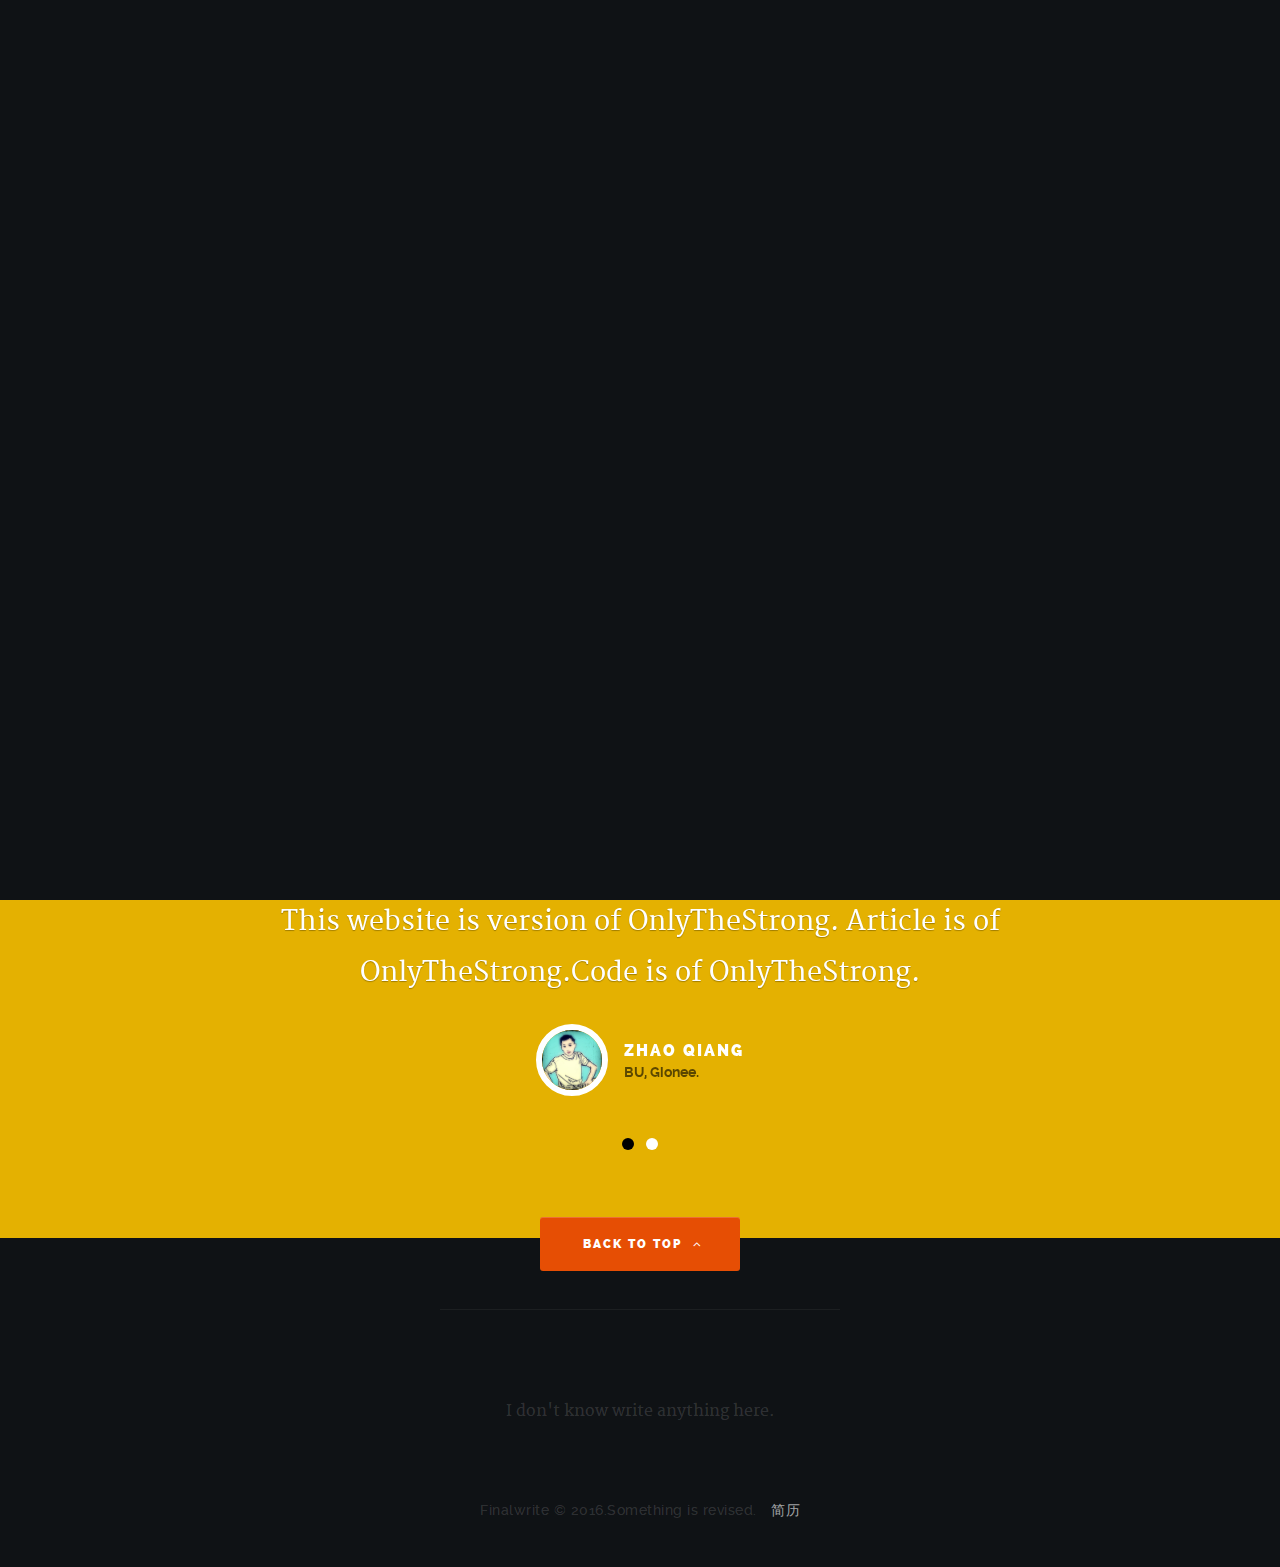
==== free.html @ 2f72136b "website Version 1.0" ====
<!DOCTYPE html>
<!--[if IE 8 ]><html class="no-js oldie ie8" lang="en"> <![endif]-->
<!--[if IE 9 ]><html class="no-js oldie ie9" lang="en"> <![endif]-->
<!--[if (gte IE 9)|!(IE)]><!--><html class="no-js" lang="en"> <!--<![endif]-->
<head>

   <!--- 页面描述 -->
    <meta charset="utf-8">
	<title>OnlyTheStrong</title>
	<meta name="description" content="">  
	<meta name="author" content="">

   <!-- 页面缩放 -->
	<meta name="viewport" content="width=device-width, initial-scale=1, maximum-scale=1">

 	<!-- CSS
   ================================================== -->
   <link rel="stylesheet" href="css/base.css">			<!-- 用来设置整体布局-->
   <link rel="stylesheet" href="css/vendor.min.css">    <!-- 用来设置首页三张滚动图片-->
   <link rel="stylesheet" href="css/main.css">     		<!-- 用来设置布局和图片-->

   <!-- script
   ================================================== -->
	<script src="js/modernizr.js"></script>

   <!--  貌似没什么用
	<link rel="shortcut icon" href="favicon.png" >
	-->

</head>

<body>

	<!-- header
   ================================================== -->
   <header id="main-header">

   
		<div class="logo">
	         <a >Home</a>  
	      </div>
		  
	      <nav id="nav-wrap">         
	         
	         <a class="mobile-btn" href="#nav-wrap" title="Show navigation">
	         	<span class="menu-icon">Menu</span>
	         </a>
         	<a class="mobile-btn" href="#" title="Hide navigation">
         		<span class="menu-icon">Menu</span>
         	</a>            
			
	         <ul id="nav" class="nav">
	            <li><a  href="index.html">Home</a></li>
	         </ul> <!-- end #nav -->	 			 
			 
			 

	      </nav> <!-- end #nav-wrap -->
	
	
	   </div>

   </header> <!-- end header -->


   <!-- homepage home
   ================================================== -->
   <section id="home">	
   	  
		<div class="row hero-content"> <!-- 控制三张图片-->

			<div class="twelve columns hero-container">

			   <!-- home-slider start-->
			   <div id="hero-slider" class="flexslider">

				   <ul class="slides">

					   <!-- slide -->
					   <li>
						   <div class="flex-caption" >
								<h1 class="" >随笔
								</h1>	
									
								<h3 class="">Make sure you could see it</h3>				   
							</div>						
					   </li>					  
				   </ul>

			   </div> <!-- end home-slider -->				   

	      </div> <!-- end twelve columns-->		
   </section> <!-- end homepage home -->


   <!-- portfolio
   ================================================== -->
   <section id="article">

      <div class="row section-head">

      	<div class="twelve columns">

      		<h1>My Article<span></span></h1>

	         <hr />               

	         <p>This one is on the road ...
	         </p>

	      </div>     	    
   </section> <!-- end portfolio -->


  
   

   <!-- Testimonials Section
   ================================================== --><!-- 关于作者 暂时有两个-->
   <section id="testimonials">

      <div class="row content flex-container">
    
         <div id="testimonial-slider" class="flexslider">

            <ul class="slides">
               <li>
                  <p>This website is version  of OnlyTheStrong. Article is of OnlyTheStrong.Code is of OnlyTheStrong.
                  </p>

                  <div class="testimonial-author">
                    	<img src="images/avatars/avatar-1.jpg" alt="Author image">
                    	<div class="author-info">
                    		zhao qiang
                    		<span class="position">BU, Gionee.</span>
                    	</div>
                  </div>
             	</li> <!-- end slide -->

               <li>                       
                  <p>She is a viewer.But OnlyTheStrong Write her.Because of something others don't know.
                  </p>
                  <div class="testimonial-author">
                    	<img src="images/avatars/avatar-2.bmp" alt="Author image">
                    	<div class="author-info">
                    		Jia Yu
                    		<span>Teacher, YKEZ.</span>
                    	</div>
                  </div>                        
               </li> <!-- end slide -->

            </ul> <!-- end slides -->

         </div> <!-- end flexslider -->         
        
      </div> <!-- end row -->

   </section> <!-- end testimonials section -->  


  

   <!-- Footer
   ================================================== -->
   <footer>

      <div class="row">  

      	<div class="twelve columns content group">     		
				
            <hr />

            <div class="info">

            	<div class="footer-logo"></div>

	            <p>I don't know write anything here. 
	            </p>	        

	         </div>

      	</div>           

         <ul class="copyright">
         	<li>Finalwrite &copy; 2016.Something is revised.</li> 
         	<li><a target="_blank" href="http://www.zhaoqiang.online/resume.message/">简历</a></li><!-- 汉字编码&#x7F51;&#x9875;&#x6A21;&#x677F;-->
         </ul>

         <div id="go-top">
            <a class="smoothscroll" title="Back to Top" href="#home">Back to Top<i class="fa fa-angle-up"></i></a>
         </div>

      </div> <!-- end row -->

   </footer> <!-- end footer -->

   <div id="preloader"> 
    	<div id="loader"></div>
   </div> 

   <!-- Java Script
   ================================================== --> 
   <script src="js/jquery-1.11.3.min.js"></script>
   <script src="js/jquery-migrate-1.2.1.min.js"></script>
   <script src="js/jquery.flexslider-min.js"></script>
   <script src="js/jquery.waypoints.min.js"></script>
   <script src="js/jquery.validate.min.js"></script>
   <script src="js/jquery.fittext.js"></script>
   <script src="js/jquery.placeholder.min.js"></script>
   <script src="js/jquery.magnific-popup.min.js"></script>  
   <script src="js/main.js"></script>

</body>

</html>
---- css/base.css ----
/* =================================================================== */
/*
/*  KREO v1.0 Base Stylesheet
/*  url: styleshout.com
/*  10-12-2015
/*
/* =================================================================== */

/* 
/* Reset - normalize.css v3.0.1 | MIT License | git.io/normalize 
/* =================================================================== */

html {
	font-family: sans-serif;
	-ms-text-size-adjust: 100%;
	-webkit-text-size-adjust: 100%;
}

body {
	margin: 0;
}

article,
aside,
details,
figcaption,
figure,
footer,
header,
hgroup,
main,
nav,
section,
summary {
	display: block;
}

audio,
canvas,
progress,
video {
	display: inline-block;
	vertical-align: baseline;
}

audio:not([controls]) {
	display: none;
	height: 0;
}

[hidden],
template {
	display: none;
}

a {
	background: transparent;
}

a:active,
a:hover {
	outline: 0;
}

abbr[title] {
	border-bottom: 1px dotted;
}

b,
strong {
	font-weight: bold;
}

dfn {
	font-style: italic;
}

h1 {
	font-size: 2em;
	margin: 0.67em 0;
}

mark {
	background: #ff0;
	color: #000;
}

small {
	font-size: 80%;
}

sub,
sup {
	font-size: 75%;
	line-height: 0;
	position: relative;
	vertical-align: baseline;
}

sup {
	top: -0.5em;
}

sub {
	bottom: -0.25em;
}

img {
	border: 0;
}

svg:not(:root) {
	overflow: hidden;
}

figure {
	margin: 1em 40px;
}

hr {
	-moz-box-sizing: content-box;
	box-sizing: content-box;
	height: 0;
}

pre {
	overflow: auto;
}

code,
kbd,
pre,
samp {
	font-family: monospace, monospace;
	font-size: 1em;
}

button,
input,
optgroup,
select,
textarea {
	color: inherit;
	font: inherit;
	margin: 0;
}

button {
	overflow: visible;
}

button{


outline:none;


}
button,
select {
	text-transform: none;
}

button,
html input[type="button"],
input[type="reset"],
input[type="submit"] {
	-webkit-appearance: button;
	cursor: pointer;
}

button[disabled],
html input[disabled] {
	cursor: default;
}

button::-moz-focus-inner,
input::-moz-focus-inner {
	border: 0;
	padding: 0;
}

input {
	line-height: normal;
}

input[type="checkbox"],
input[type="radio"] {
	box-sizing: border-box;
	padding: 0;
}

input[type="number"]::-webkit-inner-spin-button,
input[type="number"]::-webkit-outer-spin-button {
	height: auto;
}

input[type="search"] {
	-webkit-appearance: textfield;
	-moz-box-sizing: content-box;
	-webkit-box-sizing: content-box;
	box-sizing: content-box;
}

input[type="search"]::-webkit-search-cancel-button,
input[type="search"]::-webkit-search-decoration {
	-webkit-appearance: none;
}

fieldset {
	border: 1px solid #c0c0c0;
	margin: 0 2px;
	padding: 0.35em 0.625em 0.75em;
}

legend {
	border: 0;
	padding: 0;
}

textarea {
	overflow: auto;
}

optgroup {
	font-weight: bold;
}

table {
	border-collapse: collapse;
	border-spacing: 0;
}

td,
th {
	padding: 0;
}

/*
/* Basic Setup Styles - Top Elements 
/* =================================================================== */

/* NOTE
html is set to 62.5% so that if you use REMS, all the measurements 
are based on 10px sizing. So basically 1.5rem = 15px  */
html {
	-webkit-font-smoothing: antialiased;
	-moz-osx-font-smoothing: grayscale;
	font-size: 62.5%;
	-webkit-box-sizing: border-box;
	-moz-box-sizing: border-box;
	box-sizing: border-box;
}

html,
body {
	height: 100%;
}

*,
*:before,
*:after {
	box-sizing: inherit;
}

body {
	font-weight: normal;
	line-height: 1;
	text-rendering: optimizeLegibility;
}


/*
/* Typography 
====================================================================== */

div,
dl,
dt,
dd,
ul,
ol,
li,
h1,
h2,
h3,
h4,
h5,
h6,
pre,
form,
p,
blockquote,
th,
td {
	margin: 0;
	padding: 0;
}

h1,
h2,
h3,
h4,
h5,
h6 {
	text-rendering: optimizeLegibility;
	line-height: 1.2;
}

hr {
	border: solid #ddd;
	border-width: 1px 0 0;
	clear: both;
	margin: 11px 0 24px;
	height: 0;
}

em,
i {
	font-style: italic;
	line-height: inherit;
}

strong,
b {
	font-weight: bold;
	line-height: inherit;
}

small {
	font-size: 60%;
	line-height: inherit;
}

ul {
	list-style: none;
}

ol {
	list-style: decimal;
}

ol,
ul.square,
ul.circle,
ul.disc {
	margin-left: 17px;
}

ul.square {
	list-style: square;
}

ul.circle {
	list-style: circle;
}

ul.disc {
	list-style: disc;
}

ul li {
	padding-left: 4px;
}

ul ul,
ul ol,
ol ol,
ol ul {
	margin: 3px 0 3px 17px;
}

/* links
---------------------------------------------------------------------- */
a {
	text-decoration: none;
	line-height: inherit;
}

a img {
	border: none;
}

a:focus {
	outline: none;
}

p a,
p a:visited {
	line-height: inherit;
}

/* 
/* Media 
/* =================================================================== */

img,
video,
embed,
object {
	max-width: 100%;
	height: auto;
}

object,
embed {
	height: 100%;
}

img {
	-ms-interpolation-mode: bicubic;
}

/* 
/* Grid
===================================================================== */

.row {
	width: 94%;
	max-width: 1140px;
	margin: 0 auto;
}

.row .row {
	width: auto;
	max-width: none;
	margin-left: -20px;
	margin-right: -20px;
}

.row:before,
.row:after {
	content: "";
	display: table;
}

.row:after {
	clear: both;
}

.column,
.columns,
.bgrid {
	position: relative;
	min-height: 1px;
	float: left;
}

.column,
.columns {
	padding: 0 20px;
}

.column.centered,
.columns.centered {
	float: none;
	margin: 0 auto;
}

.row.collapsed > .column,
.row.collapsed > .columns,
.column.collapsed,
.columns.collapsed {
	padding: 0;
}

[class*="column"] + [class*="column"]:last-child {
	float: right;
}

[class*="column"] + [class*="column"].end {
	float: right;
}

.one,
.row .one {
	width: 8.33333%;
}

.two,
.row .two {
	width: 16.66667%;
}

.three,
.row .three {
	width: 25%;
}

.four,
.row .four {
	width: 33.33333%;
}

.five,
.row .five {
	width: 41.66667%;
}

.six,
.row .six {
	width: 50%;
}

.seven,
.row .seven {
	width: 58.33333%;
}

.eight,
.row .eight {
	width: 66.66667%;
}

.nine,
.row .nine {
	width: 75%;
}

.ten .row .ten {
	width: 83.33333%;
}

.eleven,
.row .eleven {
	width: 91.66667%;
}

.twelve,
.row .twelve {
	width: 100%;
}

/* small screens
--------------------------------------------------------------- */
@media screen and (max-width:1024px) {
	.row .row {
		margin-left: -18px;
		margin-right: -18px;
	}

	.column,
	.columns {
		padding: 0 18px;
	}

}

/* tablets
--------------------------------------------------------------- */
@media screen and (max-width:768px) {
	.row {
		width: auto;
		padding-left: 30px;
		padding-right: 30px;
	}

	.row .row {
		padding-left: 0;
		padding-right: 0;
		margin-left: -15px;
		margin-right: -15px;
	}

	.column,
	.columns {
		padding: 0 15px;
	}

	.tab-fourth,
	.row .tab-fourth {
		width: 25%;
	}

	.tab-third,
	.row .tab-third {
		width: 33.33333%;
	}

	.tab-half,
	.row .tab-half {
		width: 50%;
	}

	.tab-2thirds,
	.row .tab-2thirds {
		width: 66.66667%;
	}

	.tab-3fourths,
	.row .tab-3fourths {
		width: 75%;
	}

	.tab-whole,
	.row .tab-whole {
		width: 100%;
	}

}

/* large mobile devices
--------------------------------------------------------------- */
@media screen and (max-width:600px) {
	.row {
		padding-left: 25px;
		padding-right: 25px;
	}

	.row .row {
		margin-left: -10px;
		margin-right: -10px;
	}

	.column,
	.columns {
		padding: 0 10px;
	}

	.mob-fourth,
	.row .mob-fourth {
		width: 25%;
	}

	.mob-half,
	.row .mob-half {
		width: 50%;
	}

	.mob-3fourths,
	.row .mob-3fourths {
		width: 75%;
	}

	.mob-whole,
	.row .mob-whole {
		width: 100%;
	}

}

/* small mobile devices
--------------------------------------------------------------- */
@media screen and (max-width:400px) {
	.row {
		padding-left: 30px;
		padding-right: 30px;
	}

	.row .row {
		padding-left: 0;
		padding-right: 0;
		margin-left: 0;
		margin-right: 0;
	}

	.column,
	.columns {
		width: auto !important;
		float: none !important;
		margin-left: 0;
		margin-right: 0;
		clear: both;
		padding: 0;
	}

	[class*="column"] + [class*="column"]:last-child {
		float: none;
	}

}

/* 
/* block grids
===================================================================== */
.bgrid-sixth .bgrid {
	width: 16.66667%;
}

.bgrid-fourth .bgrid {
	width: 25%;
}

.bgrid-third .bgrid {
	width: 33.33333%;
}

.bgrid-half .bgrid {
	width: 50%;
}

.bgrid {
	padding: 0;
}

/* Clearing for block grid columns. Allows columns with 
different heights to align properly.
--------------------------------------------------------------------- */
.bgrid-sixth .bgrid:nth-child(6n+1),
.bgrid-fourth .bgrid:nth-child(4n+1),
.bgrid-third .bgrid:nth-child(3n+1),
.bgrid-half .bgrid:nth-child(2n+1) {
	clear: both;
}

/* small screens
--------------------------------------------------------------- */
@media screen and (max-width:1024px) {

	/* block grids for small screens */
	.s-bgrid-sixth .bgrid {
		width: 16.66667%;
	}

	.s-bgrid-fourth .bgrid {
		width: 25%;
	}

	.s-bgrid-third .bgrid {
		width: 33.33333%;
	}

	.s-bgrid-half .bgrid {
		width: 50%;
	}

	.s-bgrid-whole .bgrid {
		width: 100%;
		clear: both;
	}

	[class*="bgrid-"] .bgrid:nth-child(n) {
		clear: none;
	}

	.s-bgrid-sixth .bgrid:nth-child(6n+1),
	.s-bgrid-fourth .bgrid:nth-child(4n+1),
	.s-bgrid-third .bgrid:nth-child(3n+1),
	.s-bgrid-half .bgrid:nth-child(2n+1) {
		clear: both;
	}

}

/* tablets
--------------------------------------------------------------- */
@media screen and (max-width:768px) {
	.tab-bgrid-sixth .bgrid {
		width: 16.66667%;
	}

	.tab-bgrid-fourth .bgrid {
		width: 25%;
	}

	.tab-bgrid-third .bgrid {
		width: 33.33333%;
	}

	.tab-bgrid-half .bgrid {
		width: 50%;
	}

	.tab-bgrid-whole .bgrid {
		width: 100%;
		clear: both;
	}

	[class*="tab-bgrid-"] .bgrid:nth-child(n) {
		clear: none;
	}

	.tab-bgrid-sixth .bgrid:nth-child(6n+1),
	.tab-bgrid-fourth .bgrid:nth-child(4n+1),
	.tab-bgrid-third .bgrid:nth-child(3n+1),
	.tab-bgrid-half .bgrid:nth-child(2n+1) {
		clear: both;
	}

}

/* mobile devices
--------------------------------------------------------------- */
@media screen and (max-width:600px) {
	.mob-bgrid-sixth .bgrid {
		width: 16.66667%;
	}

	.mob-bgrid-fourth .bgrid {
		width: 25%;
	}

	.mob-bgrid-third .bgrid {
		width: 33.33333%;
	}

	.mob-bgrid-half .bgrid {
		width: 50%;
	}

	.mob-bgrid-whole .bgrid {
		width: 100%;
		clear: both;
	}

	[class*="mob-bgrid-"] .bgrid:nth-child(n) {
		clear: none;
	}

	.mob-bgrid-sixth .bgrid:nth-child(6n+1),
	.mob-bgrid-fourth .bgrid:nth-child(4n+1),
	.mob-bgrid-third .bgrid:nth-child(3n+1),
	.mob-bgrid-half .bgrid:nth-child(2n+1) {
		clear: both;
	}

}

/* stack on small mobile devices
--------------------------------------------------------------- */
@media screen and (max-width:400px) {
	.stack .bgrid {
		width: auto !important;
		float: none !important;
		margin-left: 0;
		margin-right: 0;
		clear: both;
	}

}

/* 
/* MISC
===================================================================== */

/* Clearing - (http://nicolasgallagher.com/micro-clearfix-hack/
--------------------------------------------------------------------- */
.group:before,
.group:after {
	content: "";
	display: table;
}

.group:after {
	clear: both;
}

/* Misc Helper Styles 
--------------------------------------------------------------------- */
.hide {
	display: none;
}

.invisible {
	visibility: hidden;
}

.antialiased {
	-webkit-font-smoothing: antialiased;
	-moz-osx-font-smoothing: grayscale;
}

.remove-bottom {
	margin-bottom: 0;
}

.half-bottom {
	margin-bottom: 15px !important;
}

.add-bottom {
	margin-bottom: 30px !important;
}

.no-border {
	border: none;
}

.text-center {
	text-align: center;
}

.text-left {
	text-align: left;
}

.text-right {
	text-align: right;
}

.pull-left {
	float: left;
}

.pull-right {
	float: right;
}

.align-center {
	margin-left: auto;
	margin-right: auto;
	text-align: center;
}
---- css/main.css ----
/* =================================================================== */
/*
/*  KREO v1.0 Main Stylesheet
/*  url: styleshout.com
/*  10-12-2015
/*
/*	 TOC:
/*  01. =webfonts and iconfonts
/*  02. =document setup
/*  03. =preloader
/*  04. =forms
/*  05. =theme common styles
/*  06. =header styles
/*  07. =hero section
/*  08. =portfolio styles
/*  09. =services
/*  10. =about
/*  11. =testimonials
/*  12. =contact
/*  13. =footer
/*
/* =================================================================== */

/** 
/* 01. =webfonts and iconfonts
/* =================================================================== */

@import url("fonts.css");
@import url("font-awesome/css/font-awesome.min.css");


/** 
/* 02. =document setup
/* =================================================================== */

/* Body 
---------------------------------------------------------------------- */
html,
body {
	height: 100%;
}

body {
	background: #0F1215;
	font: 16px/30px "merriweather-regular", serif;
	font-weight: normal;
	color: #575859;
}

/* links 
---------------------------------------------------------------------- */
a,
a:visited {
	outline: none;
	color: white;
	-moz-transition: all 0.3s ease-in-out;
	-o-transition: all 0.3s ease-in-out;
	-webkit-transition: all 0.3s ease-in-out;
	-ms-transition: all 0.3s ease-in-out;
	transition: all 0.3s ease-in-out;
}

a:hover,
a:focus {
	color: #fdc501;
}

/* Typography
--------------------------------------------------------------------- */
h1,
h2,
h3,
h4,
h5,
h6 {
	font-family: "raleway-heavy", sans-serif;
	color: #FFFFFF;
	font-style: normal;
	text-rendering: optimizeLegibility;
	margin: 18px 0 15px;
}

h1 a,
h2 a,
h3 a,
h4 a,
h5 a,
h6 a {
	font-weight: inherit;
}

h1 {
	font-size: 30px;
	line-height: 36px;
	margin-top: 0;
	letter-spacing: -1px;
}

h2 {
	font-size: 24px;
	line-height: 30px;
}

h3 {
	font-size: 20px;
	line-height: 30px;
}

h4 {
	font-size: 17px;
	line-height: 30px;
}

h5 {
	font-size: 14px;
	line-height: 30px;
	margin-top: 15px;
	text-transform: uppercase;
	letter-spacing: 1px;
}

h6 {
	font-size: 13px;
	line-height: 30px;
	margin-top: 15px;
	text-transform: uppercase;
	letter-spacing: 1px;
}

p {
	margin: 15px 0 15px 0;
}

p img {
	margin: 0;
}

p.lead {
	font: 20px/36px "merriweather-light", serif;
	color: #707273;
}

em {
	font: 16px/30px "merriweather-italic", serif;
	font-style: normal;
}

strong,
b {
	font: 16px/30px "merriweather-bold", serif;
	font-weight: normal;
}

small {
	font-size: 11px;
	line-height: inherit;
}

blockquote {
	margin: 18px 0px;
	padding-left: 40px;
	position: relative;
}

blockquote:before {
	content: "\201C";
	opacity: 0.45;
	font-size: 80px;
	line-height: 0px;
	margin: 0;
	font-family: arial, sans-serif;
	position: absolute;
	top: 30px;
	left: 0;
}

blockquote p {
	font-family: georgia, serif;
	font-style: italic;
	padding: 0;
	font-size: 18px;
	line-height: 30px;
}

blockquote cite {
	display: block;
	font-size: 12px;
	font-style: normal;
	line-height: 18px;
}

blockquote cite:before {
	content: "\2014 \0020";
}

blockquote cite a,
blockquote cite a:visited {
	color: #707273;
	border: none;
}

abbr {
	font-family: "merriweather-bold", serif;
	font-variant: small-caps;
	text-transform: lowercase;
	letter-spacing: .5px;
	color: #707273;
}

pre,
code {
	font-family: Consolas, "Andale Mono", Courier, "Courier New", monospace;
}

pre {
	white-space: pre;
	white-space: pre-wrap;
	word-wrap: break-word;
}

code {
	padding: 3px;
	background: #ECF0F1;
	color: #707273;
	border-radius: 3px;
}

del {
	text-decoration: line-through;
}

abbr[title],
dfn[title] {
	border-bottom: 1px dotted;
	cursor: help;
}

mark {
	background: #FFF49B;
	color: #000;
}

hr {
	border: solid #707273;
	border-width: 1px 0 0;
	clear: both;
	margin: 23px 0 12px;
	height: 0;
}

/* Lists  
--------------------------------------------------------------------- */
ul,
ol {
	margin-top: 15px;
	margin-bottom: 15px;
}

ul {
	list-style: disc;
	margin-left: 17px;
}

dl {
	margin: 0 0 15px 0;
}

dt {
	margin: 0;
	color: #fdc501;
}

dd {
	margin: 0 0 0 20px;
}

/* Floated image  
--------------------------------------------------------------------- */
img.pull-right {
	margin: 12px 0px 0px 18px;
}

img.pull-left {
	margin: 12px 18px 0px 0px;
}

/* Style Placeholder Text  
--------------------------------------------------------------------- */
::-webkit-input-placeholder {
	color: #12151B;
}

:-moz-placeholder {

	/* Firefox 18- */
	color: #12151B;
}

::-moz-placeholder {

	/* Firefox 19+ */
	color: #12151B;
}

:-ms-input-placeholder {
	color: #12151B;
}

.placeholder {
	color: #12151B !important;
}

/* block grids default paddings 
--------------------------------------------------------------------- */
.bgrid {
	padding: 0 20px;
}

@media only screen and (max-width:1024px) {
	.bgrid {
		padding: 0 18px;
	}

}

@media only screen and (max-width:768px) {
	.bgrid {
		padding: 0 15px;
	}

}

@media only screen and (max-width:600px) {
	.bgrid {
		padding: 0 10px;
	}

}

@media only screen and (max-width:400px) {
	.bgrid {
		padding: 0;
	}

}


/* 
/* 03. =Preloader
/* =================================================================== */

#preloader {
	position: fixed;
	top: 0;
	left: 0;
	right: 0;
	bottom: 0;
	background: #0F1215;
	z-index: 9999999;
	height: 100%;
	width: 100%;
}

.no-js #preloader,
.oldie #preloader {
	display: none;
}

#loader {
	position: absolute;
	top: 50%;
	left: 50%;
	width: 50px;
	height: 50px;
	margin-left: -25px;
	margin-top: -25px;
	background-color: #fdc501;
	-webkit-animation: sk-rotateplane 1.2s infinite ease-in-out;
	animation: sk-rotateplane 1.2s infinite ease-in-out;
}

@-webkit-keyframes sk-rotateplane {
	0% {
		-webkit-transform: perspective(120px);
	}

	50% {
		-webkit-transform: perspective(120px) rotateY(180deg);
	}

	100% {
		-webkit-transform: perspective(120px) rotateY(180deg) rotateX(180deg);
	}

}

@keyframes sk-rotateplane {
	0% {
		-webkit-transform: perspective(120px) rotateX(0deg) rotateY(0deg);
		transform: perspective(120px) rotateX(0deg) rotateY(0deg);
	}

	50% {
		-webkit-transform: perspective(120px) rotateX(-180.1deg) rotateY(0deg);
		transform: perspective(120px) rotateX(-180.1deg) rotateY(0deg);
	}

	100% {
		-webkit-transform: perspective(120px) rotateX(-180deg) rotateY(-179.9deg);
		transform: perspective(120px) rotateX(-180deg) rotateY(-179.9deg);
	}

}


/* 
/* 04. =forms
/* =================================================================== */

form {
	margin-bottom: 30px;
}

fieldset {
	margin: 0 0 30px 0;
	padding: 0;
	border: none;
}

input,
button {
	-webkit-font-smoothing: antialiased;
}

input[type="text"],
input[type="password"],
input[type="email"],
textarea,
select {
	display: block;
	padding: 18px 20px;
	margin: 0 0 12px 0;
	border: 0;
	outline: none;
	vertical-align: middle;
	color: #a3a4a6;
	font-family: "raleway-bold", sans-serif;
	font-size: 15px;
	line-height: 24px;
	border-radius: 3px;
	max-width: 100%;
	background: rgba(255, 255, 255, 0.1);
	-moz-transition: all 0.3s ease-in-out;
	-o-transition: all 0.3s ease-in-out;
	-webkit-transition: all 0.3s ease-in-out;
	-ms-transition: all 0.3s ease-in-out;
	transition: all 0.3s ease-in-out;
}

textarea {
	min-height: 252px;
}

input[type="text"]:focus,
input[type="password"]:focus,
input[type="email"]:focus,
select:focus,
textarea:focus {
	color: #000000;
	background: #FFFFFF;
}

.button,
.button:visited,
button,
input[type="submit"],
input[type="reset"],
input[type="button"] {
	display: inline-block;
	font: 16px/30px "raleway-heavy", sans-serif;
	
/* 
/* padding: 9px 16px;
   margin: 0 3px 6px 0;     这两个影响按钮样式
*/
	background: #fdc501;
	color: #000000;
	text-decoration: none;
	cursor: pointer;
	height: auto;
	text-align: center;
	border: none;
	-webkit-appearance: none;
	-webkit-font-smoothing: inherit;
	border-radius: 3px;
	-moz-transition: all 0.3s ease-in-out;
	-o-transition: all 0.3s ease-in-out;
	-webkit-transition: all 0.3s ease-in-out;
	-ms-transition: all 0.3s ease-in-out;
	transition: all 0.3s ease-in-out;
}

.button:hover,
button:hover,
input[type="submit"]:hover,
input[type="reset"]:hover,
input[type="button"]:hover {
	color: #FFFFFF;
	background: #e64e04;
}

label,
legend {
	font: 15px/30px "raleway-bold", sans-serif;
	margin: 12px 0;
	color: #252525;
	display: block;
}

label span,
legend span {
	color: #575859;
	font: 16px/30px "raleway-bold", sans-serif;
}

input[type="checkbox"],
input[type="radio"] {
	font-size: 15px;
	color: #575859;
}

input[type="checkbox"] {
	display: inline;
}


/** 
/* 05. =theme common styles
/* =================================================================== */

/* hr */
hr {
	border: solid #283436;
	border-width: 3px 0 0;
	width: 100px;
	margin: 11px 0 30px;
	height: 0;
	clear: both;
	text-align: left;
	-moz-transition: all 0.5s ease-in-out;
	-o-transition: all 0.5s ease-in-out;
	-webkit-transition: all 0.5s ease-in-out;
	-ms-transition: all 0.5s ease-in-out;
	transition: all 0.5s ease-in-out;
}

/* for css animations */
.show {
	filter: alpha(opacity=100);
	-ms-filter: "progid:DXImageTransform.Microsoft.Alpha(Opacity=100)";
	opacity: 1;
	zoom: 1;
}

/* sections */
.section-head h1 {
	font: 15px/30px "raleway-heavy", sans-serif;
	text-transform: uppercase;
	letter-spacing: 2.5px;
	color: #FFFFFF;
	margin-bottom: 30px;
	margin-top: 18px;
}

.section-head h1 span {
	color: #fdc501;
	position: relative;
	left: 3px;
}

.section-head p {
	font: 20px/36px "merriweather-light", serif;
	width: 95%;
}

.section-head:hover h1 + hr {
	border-color: #fdc501;
	width: 120px;
	text-align: left;
}

@media only screen and (max-width:768px) {
	.section-head {
		text-align: center;
	}

	.section-head p {
		font: 18px/36px "merriweather-light", serif;
		width: auto;
	}

	.section-head h1 + hr {
		margin-left: auto;
		margin-right: auto;
	}

}

@media only screen and (max-width:600px) {
	.section-head p {
		font: 17px/33px "merriweather-light", serif;
		width: auto;
	}

}

@media only screen and (max-width:400px) {
	.section-head [class*="column"] {
		padding: 0;
	}

}


/** 
/* 06. =header styles
/* =================================================================== */

header {
	height: 66px;
	width: 100%;
	position: fixed;
	left: 0;
	top: 0;
	z-index: 600;
	-moz-transition: all 0.5s ease-in-out;
	-o-transition: all 0.5s ease-in-out;
	-webkit-transition: all 0.5s ease-in-out;
	-ms-transition: all 0.5s ease-in-out;
	transition: all 0.5s ease-in-out;  

	
}
header.opaque {
	background: black;
	border-bottom: 1px solid rgba(255, 255, 255, 0.1);
}

/* header logo */
header .logo {
	/*    background: #fdc501;   注释掉这段代码可以去掉黄色logo，太丑了 */
	float: left;
	width: auto;
	margin-left: 15px;
	margin-right: 30px;
	z-index: 600;    
	
	/* add position relative since z-index only applies to  
	elements that have been given an explicit position */
	position: relative;
}

header .logo a {
	display: block;
	margin: 0;
	padding: 0;
	border: none;
	font: 0/0 a;
	text-shadow: none;
	color: transparent;
	width: 114px;
	height: 66px;
	background: url("../images/logoK@2x.png") no-repeat center;
	background-size: 61px 14px;
}

/* header social */
header .header-social {
	font-size: 20px;
	font-weight: normal;
	line-height: 66px;
	margin-top: 0;
	margin-left: 30px;
	padding-left: 36px;
	border-left: 1px solid rgba(150, 150, 150, 0.2);
	float: left;
	position: relative;
	top: -1px;
}

header .header-social li {
	display: inline-block;
	margin-right: 15px;
}

header .header-social li a {
	color: #FFFFFF;
}

header .header-social li a:hover {
	color: #fdc501;
}

/* media queries:  
/* header/header components */
@media only screen and (max-width:880px) {
	header .header-social {
		display: none;
	}

}

@media only screen and (max-width:768px) {
	header {
		background: black;
		border-bottom: 1px solid rgba(255, 255, 255, 0.1);
	}

	header .row {
		width: 100%;
	}

	header .logo {
		margin-left: -30px;
	}

}

/* primary navigation
--------------------------------------------------------------------- */
#nav-wrap,
#nav-wrap ul,
#nav-wrap li,
#nav-wrap a {
	margin: 0;
	padding: 0;
}

/* nav-wrap */
#nav-wrap {
	font: 13px "raleway-heavy", sans-serif;
	text-transform: uppercase;
	letter-spacing: 1.5px;
	float: left;  
}

/* hide toggle button */
#nav-wrap > a {
	display: none;
}

ul#nav {
	min-height: 66px;
	display: inline-block;
	width: auto;  

	/* left align the menu */
	text-align: left;
}

ul#nav li {
	position: relative;
	list-style: none;
	display: inline-block;
	height: 66px;    
}

/* Links */
ul#nav li a {

	/* 14px padding top + 14px padding bottom + 38px line-height = 66px */
	display: block;
	padding: 14px 12px;
	line-height: 38px;
	text-decoration: none;
	text-align: left;
	color: #FFFFFF;
	position: relative;
	-moz-transition: color 0.2s ease-in-out;
	-o-transition: color 0.2s ease-in-out;
	-webkit-transition: color 0.2s ease-in-out;
	-ms-transition: color 0.2s ease-in-out;
	transition: color 0.2s ease-in-out;
}

ul#nav li a:hover {
	color: #fdc501;
}

ul#nav li a:active {
	background-color: transparent !important;
}

ul#nav li.current a {
	color: #fdc501;
}

ul#nav li.current a:after {
	position: absolute;
	left: 50%;
	bottom: 0;
	width: 40px;
	height: 2px;
	margin-left: -23px;
	background-color: white;
	content: '\0020';
	display: block;
	-moz-transition: all 0.3s ease-in-out;
	-o-transition: all 0.3s ease-in-out;
	-webkit-transition: all 0.3s ease-in-out;
	-ms-transition: all 0.3s ease-in-out;
	transition: all 0.3s ease-in-out;
}

/* mobile navigation 
--------------------------------------------------------------------- */
@media only screen and (max-width:768px) {
	#nav-wrap {
		z-index: 700;
		display: block;
		width: 100%;
		float: none;
		position: absolute;
		top: 0;
		right: 0;
	}

	/* mobile-btn and toggle-btn */
	#nav-wrap > a {
		border: none;
		color: #FFFFFF;
		height: 40px;
		min-width: 40px;
		font-size: 12px;
		text-align: left;
		float: right;
		display: block;
		padding: 0;
		position: relative;
		top: 13px;
		right: 20px;
	}

	#nav-wrap > a:hover .menu-icon {
		background: #FFFFFF;
	}

	#nav-wrap .menu-icon {
		display: inline-block;
		width: 24px;
		height: 3px;
		margin-top: -3px;
		position: absolute;
		right: 8px;
		top: 50%;
		bottom: auto;
		left: auto;
		background: #fdc501;
		-moz-transition: all 0.3s ease-in-out;
		-o-transition: all 0.3s ease-in-out;
		-webkit-transition: all 0.3s ease-in-out;
		-ms-transition: all 0.3s ease-in-out;
		transition: all 0.3s ease-in-out;
		font: 0/0 a;
		text-shadow: none;
		color: transparent;
	}

	#nav-wrap .menu-icon:before,
	#nav-wrap .menu-icon:after {
		content: '';
		width: 100%;
		height: 100%;
		position: absolute;
		background-color: inherit;
		left: 0;
	}

	#nav-wrap .menu-icon:before {
		bottom: 8px;
	}

	#nav-wrap .menu-icon:after {
		top: 8px;
	}

	/* dropdown nav */
	#nav-wrap ul#nav {
		background: #1c212a;
		padding: 54px 45px 60px 45px;
		margin: 0;
		height: auto;
		display: none;
		clear: both;
		width: 100%;
		float: none;
		position: absolute;
		top: 66px;
		right: 0;
	}

	#nav-wrap ul#nav > li {
		display: block;
		float: none;
		height: auto;
		text-align: left;
		border-bottom: 1px dotted rgba(200, 200, 200, 0.1);
		padding: 6px 0;
	}

	#nav-wrap ul#nav > li:first-child {
		border-top: 1px dotted rgba(200, 200, 200, 0.1);
	}

	#nav-wrap ul#nav li a {
		display: block;
		width: auto;
		padding: 0;
		color: #cacbcb;
		padding: 12px 0;
		line-height: 16px;
		border: none;
	}

	#nav-wrap ul#nav li a:hover {
		color: #FFFFFF;
	}

	#nav-wrap ul#nav li.current > a {
		background: none;
		color: #fdc501;
	}

	#nav-wrap ul#nav li.current > a:after {
		display: none;
	}

	#nav-wrap a.mobile-btn {
		display: none;
	}

	.js #nav-wrap a#toggle-btn {
		display: block;
	}

	/* if js is disabled */
	.no-js #nav-wrap:not(:target) > a:first-of-type,
	.no-js #nav-wrap:target > a:last-of-type {
		display: block;
	}

	.no-js #nav-wrap:target ul#nav {
		display: block;
	}

}

/* make sure the menu is visible on larger screens
--------------------------------------------------------------------- */
@media only screen and (min-width:769px) {
	#nav-wrap ul#nav {
		display: block !important;
	}

}


/* 
/* 07. =hero section
/* =================================================================== */

#home {
	background: #0F1215 url(../images/hero-bg.jpg) no-repeat center;
	-webkit-background-size: cover;
	-moz-background-size: cover;
	background-size: cover;
	min-height: 630px;
	width: 100%;
	text-align: left;
	position: relative;
	border-bottom: 1px solid #15191d;
}

.hero-content {
	position: relative;
	padding-top: 66px;
	padding-bottom: 102px;
}

/* hero slider */
#hero-slider {
	margin: 120px 0 54px;
}

#hero-slider .slides .flex-caption {
	margin: 0 35% 0 30px;
}

#hero-slider .slides .flex-caption h1 {
	font: 49px/1.3 "raleway-bold", sans-serif;
	letter-spacing: -1px;
	padding-bottom: 24px;
	color: white;
	text-shadow: 0 1px 20px rgba(0, 0, 0, 0.6);
	position: relative;    

	/* for css animations */
	filter: alpha(opacity=0);
	-ms-filter: "progid:DXImageTransform.Microsoft.Alpha(Opacity=0)";
	opacity: 0;
	zoom: 1;
}

#hero-slider .slides .flex-caption h1::after {
	display: block;
	background-color: #fdc501;
	width: 100px;
	height: 3px;
	content: '\0020';
	position: absolute;
	left: 0;
	bottom: 0;
}

#hero-slider .slides .flex-caption h3 {
	font: 18px/1.9 "merriweather-light", sans-serif;
	color: rgba(255, 255, 255, 0.7);
	text-shadow: 0 1px 15px rgba(0, 0, 0, 0.5);
	width: 85%;
	margin-top: 24px;    

	/* for css animations */
	filter: alpha(opacity=0);
	-ms-filter: "progid:DXImageTransform.Microsoft.Alpha(Opacity=0)";
	opacity: 0;
	zoom: 1;
}

#hero-slider .slides .flex-caption h1 span,
#hero-slider .slides .flex-caption h1 a {
	display: inline-block;
	border-bottom: 1px solid rgba(255, 255, 255, 0.3);
}

/* for oldIE - IE9 */
.oldie #hero-slider .slides .flex-caption h1 {
	filter: alpha(opacity=100);
	-ms-filter: "progid:DXImageTransform.Microsoft.Alpha(Opacity=100)";
	opacity: 1;
	zoom: 1;
}

.oldie #hero-slider .slides .flex-caption h3 {
	filter: alpha(opacity=100);
	-ms-filter: "progid:DXImageTransform.Microsoft.Alpha(Opacity=100)";
	opacity: 1;
	zoom: 1;
}

/* media queries:  
/* #hero / .hero-contert / #hero-slider */

@media only screen and (max-width:1200px) {
	#hero-slider .slides .flex-caption h1 {
		font: 44px/1.3 "raleway-bold", sans-serif;
	}

}

@media only screen and (max-width:1024px) {
	.hero-content {
		padding-bottom: 90px;
	}

	#hero-slider {
		text-align: center;
		margin: 102px 0 36px;
	}

	#hero-slider .slides .flex-caption {
		margin: 0 auto;
		max-width: 550px;
		width: 90%;
	}

	#hero-slider .slides .flex-caption h1 {
		font: 43px/1.3 "raleway-bold", sans-serif;
	}

	#hero-slider .slides .flex-caption h1::after {
		margin-left: -50px;
		left: 50%;
	}

	#hero-slider .slides .flex-caption h3 {
		font: 16px/1.9 "merriweather-light", sans-serif;
		width: 80%;
		margin-left: auto;
		margin-right: auto;
	}

}

@media only screen and (max-width:768px) {
	#hero {
		min-height: auto;
	}

	.hero-content {
		padding-bottom: 72px;
	}

	#hero-slider {
		margin: 84px 0 36px;
	}

	#hero-slider .slides .flex-caption {
		margin: 0 40px 0;
		width: auto;
	}

	#hero-slider .slides .flex-caption h1 {
		font: 41px/1.3 "raleway-bold", sans-serif;
	}

	#hero-slider .slides .flex-caption h3 {
		font: 16px/1.9 "merriweather-light", sans-serif;
		width: 85%;
	}

}

@media only screen and (max-width:600px) {
	.hero-content {
		padding-bottom: 72px;
	}

	#hero-slider {
		margin: 84px 0 36px;
	}

	#hero-slider .slides .flex-caption {
		margin: 0 35px 0;
		width: auto;
	}

	#hero-slider .slides .flex-caption h1 {
		font: 39px/1.3 "raleway-bold", sans-serif;
	}

	#hero-slider .slides .flex-caption h3 {
		font: 15px/1.9 "merriweather-light", sans-serif;
		width: 90%;
	}

}

@media only screen and (max-width:480px) {
	.hero-content {
		padding-bottom: 72px;
	}

	#hero-slider {
		margin: 78px 0 36px;
	}

	#hero-slider .slides .flex-caption {
		margin: 0 20px 0;
		width: auto;
	}

	#hero-slider .slides .flex-caption h1 {
		font: 36px/1.3 "raleway-bold", sans-serif;
	}

	#hero-slider .slides .flex-caption h3 {
		width: auto;
	}

}

@media only screen and (max-width:400px) {
	.hero-content {
		padding-bottom: 54px;
	}

	#hero-slider {
		margin: 72px 0 24px;
	}

	#hero-slider .slides .flex-caption {
		margin: 0;
	}

	#hero-slider .slides .flex-caption h1 {
		font: 30px/1.3 "raleway-bold", sans-serif;
	}

}

/* control nav */
#home .flex-control-nav {
	width: 100%;
	text-align: left;
	display: block;
	position: relative;
	bottom: 0;
	left: 30px;
	z-index: 500;
}

#home .flex-control-nav li {
	margin: 0 6px;
	display: inline-block;
	zoom: 1;
}

#home .flex-control-paging li a {
	width: 12px;
	height: 12px;
	display: block;
	cursor: pointer;
	text-indent: -9999px;
	border-radius: 50%;
	background: #FFFFFF;
}

#home .flex-control-paging li a:hover {
	background: #c8c8c8;
}

#home .flex-control-paging li a.flex-active {
	background: #fdc501;
	cursor: default;
}

/* media queries - .flex-control-nav */
@media only screen and (max-width:1024px) {
	#home .flex-control-nav {
		text-align: center;
		left: 0;
	}

}

/* more link */
#home #more {
	position: absolute;
	left: 50%;
	bottom: -27px;
	margin-left: 250px;
}

/* 设置 “关于” 组件的大小和颜色等等*/
#home #more a {
	font: 12px/54px "raleway-heavy", sans-serif;
	text-align: center;
	text-transform: uppercase;
	letter-spacing: 2px;
	text-decoration: none;
	display: block;
	height: 54px;
	width: 200px;
	border-radius: 3px;
	background: #525252;
	box-shadow: inset 0 1px 0 rgba(255, 255, 255, 0.2);
	color: #E0E0E0;
	-moz-transition: all 0.4s ease-on-out;
	-o-transition: all 0.4s ease-on-out;
	-webkit-transition: all 0.4s ease-on-out;
	-ms-transition: all 0.4s ease-on-out;
	transition: all 0.4s ease-on-out;
}

#home #more a:hover {
	background: #fdc501;
	color: #000000;
}

#home #more a i {
	margin-left: 6px;
	position: relative;
	right: -5px;
}

/* media queries - #more */
@media only screen and (max-width:1024px) {
	#home #more {
		margin-left: -100px;
	}

}


/** 
/* 08. =portfolio styles  article  这些没什么用
/* =================================================================== */

#portfolio {
	background: #111417;
	padding-top: 120px;
	border-bottom: 1px solid #15191d;  
}

#portfolio .row.items {
	max-width: 1260px;
	margin-top: 24px;
}

/* media queries - portfolio */

@media only screen and (max-width:1300px) {
	#portfolio .row.items {
		width: 100%;
		padding: 0;
	}

	#portfolio .row.items .columns {
		padding: 0;
	}

}

/* portfolio content */
#portfolio-wrapper {
	margin-top: 36px;
}

#portfolio-wrapper:before,
#portfolio-wrapper:after {
	content: "";
	display: table;
}

#portfolio-wrapper:after {
	clear: both;
}

#portfolio-wrapper .bgrid {
	padding: 0;
}

.folio-item .item-wrap {
	background: #111417;
	overflow: hidden;
	position: relative;
}

.folio-item .item-wrap a {
	display: block;
	cursor: pointer;
	position: relative;
}

/* overlay */
.folio-item .item-wrap .overlay {
	position: absolute;
	left: 0;
	top: 0;
	width: 100%;
	height: 100%;
	background: rgba(0, 0, 0, 0.85);
	filter: alpha(opacity=0);
	-ms-filter: "progid:DXImageTransform.Microsoft.Alpha(Opacity=0)";
	opacity: 0;
	zoom: 1;
	-moz-transition: opacity 0.5s ease-in-out;
	-o-transition: opacity 0.5s ease-in-out;
	-webkit-transition: opacity 0.5s ease-in-out;
	-ms-transition: opacity 0.5s ease-in-out;
	transition: opacity 0.5s ease-in-out;
}

.folio-item .item-wrap .link-icon {
	display: block;
	height: 30px;
	width: 30px;
	margin-left: -15px;
	margin-top: -15px;
	font-size: 14px;
	line-height: 30px;
	text-align: center;
	color: #FFFFFF;
	filter: alpha(opacity=0);
	-ms-filter: "progid:DXImageTransform.Microsoft.Alpha(Opacity=0)";
	opacity: 0;
	zoom: 1;
	-moz-transition: opacity 0.5s ease-in-out;
	-o-transition: opacity 0.5s ease-in-out;
	-webkit-transition: opacity 0.5s ease-in-out;
	-ms-transition: opacity 0.5s ease-in-out;
	transition: opacity 0.5s ease-in-out;
	position: absolute;
	top: 50%;
	left: 50%;
}

.folio-item .item-wrap img {
	vertical-align: bottom;
	-moz-transition: all 0.5s ease-in-out;
	-o-transition: all 0.5s ease-in-out;
	-webkit-transition: all 0.5s ease-in-out;
	-ms-transition: all 0.5s ease-in-out;
	transition: all 0.5s ease-in-out;
}

.folio-item .portfolio-item-meta {
	width: 100%;
	text-align: center;
	position: absolute;
	top: 20%;
	left: -100px;
	filter: alpha(opacity=0);
	-ms-filter: "progid:DXImageTransform.Microsoft.Alpha(Opacity=0)";
	opacity: 0;
	zoom: 1;
	-moz-transition: all 0.5s ease-in-out;
	-o-transition: all 0.5s ease-in-out;
	-webkit-transition: all 0.5s ease-in-out;
	-ms-transition: all 0.5s ease-in-out;
	transition: all 0.5s ease-in-out;
}

.folio-item .portfolio-item-meta h5 {
	font: 14px/21px "raleway-bold", sans-serif;
	letter-spacing: 2px;
	color: white;
	margin: 0;
}

.folio-item .portfolio-item-meta p {
	font: 14px/18px "raleway-semibold", sans-serif;
	color: #8A8A8A;
	margin: 0;
}

/* on hover */
.folio-item:hover .overlay,
.folio-item:hover .link-icon,
.folio-item:hover .portfolio-item-meta {
	filter: alpha(opacity=100);
	-ms-filter: "progid:DXImageTransform.Microsoft.Alpha(Opacity=100)";
	opacity: 1;
	zoom: 1;
}

.folio-item:hover .portfolio-item-meta {
	left: 0;
}

.folio-item:hover .item-wrap img {
	-moz-transform: scale(1.1);
	-o-transform: scale(1.1);
	-webkit-transform: scale(1.1);
	-ms-transform: scale(1.1);
	transform: scale(1.1);
}

/* media queries - .portfolio-item-meta */

@media only screen and (max-width:500px) {
	.folio-item .portfolio-item-meta {
		top: 16%;
	}

	.folio-item .portfolio-item-meta h5 {
		font: 13px/21px "raleway-bold", sans-serif;
		letter-spacing: 1px;
	}

	.folio-item .portfolio-item-meta p {
		font: 13px/18px "raleway-semibold", sans-serif;
	}

}

@media only screen and (max-width:400px) {
	.folio-item .portfolio-item-meta {
		top: 12%;
	}

	.folio-item .portfolio-item-meta h5 {
		font: 11px/18px "raleway-bold", sans-serif;
		letter-spacing: 1px;
	}

	.folio-item .portfolio-item-meta p {
		font: 11px/16px "raleway-semibold", sans-serif;
	}

}

/* Popup Modal 
/* ------------------------------------------------------------------ */
.popup-modal {
	max-width: 550px;
	background: #FFFFFF;
	position: relative;
	margin: 0 auto;  	
}

.popup-modal .media {
	position: relative;
}

.popup-modal img {
	vertical-align: bottom;
}

/* description */
.popup-modal .description-box {
	padding: 6px 36px 30px;
}

.popup-modal .description-box h4 {
	font: 15px/24px "raleway-heavy", sans-serif;
	color: #000000;
}

.popup-modal .description-box p {
	font: 14px/24px "merriweather-regular", serif;
	color: #A1A1A1;
	margin-bottom: 12px;
}

/* categories */
.popup-modal .categories {
	font: 11px/18px "raleway-heavy", sans-serif;
	text-transform: uppercase;
	letter-spacing: 1px;
	display: block;
	text-align: left;
	color: rgba(0, 0, 0, 0.5);
}

/* link box */
.popup-modal .link-box {
	width: 100%;
	overflow: hidden;
	background: #000000;
}

.popup-modal .link-box a {
	font: 12px/60px "raleway-heavy", sans-serif;
	color: #FFFFFF;
	text-transform: uppercase;
	letter-spacing: 3px;
	cursor: pointer;
	display: block;
	text-align: center;
	float: left;
	width: 50%;
	-moz-transition: all 0.3s ease-in-out;
	-o-transition: all 0.3s ease-in-out;
	-webkit-transition: all 0.3s ease-in-out;
	-ms-transition: all 0.3s ease-in-out;
	transition: all 0.3s ease-in-out;
}

.popup-modal .link-box a:first-child {
	border-right: 1px solid rgba(200, 200, 200, 0.1);
}

.popup-modal .link-box a:hover {
	background: #fdc501;
	color: #000000;
	border: none;
}

/* media queries - popup-modal */

@media only screen and (max-width:600px) {
	.popup-modal {
		width: auto;
		margin: 0 20px;
	}

}

/* transition effect for modal popup
/* ------------------------------------------------------------------ */

/* overlay at start */
.mfp-fade.mfp-bg {
	filter: alpha(opacity=0);
	-ms-filter: "progid:DXImageTransform.Microsoft.Alpha(Opacity=0)";
	opacity: 0;
	zoom: 1;
	-moz-transition: all 0.3s ease-in-out;
	-o-transition: all 0.3s ease-in-out;
	-webkit-transition: all 0.3s ease-in-out;
	-ms-transition: all 0.3s ease-in-out;
	transition: all 0.3s ease-in-out;
}

/* overlay animate in */
.mfp-fade.mfp-bg.mfp-ready {
	filter: alpha(opacity=80);
	-ms-filter: "progid:DXImageTransform.Microsoft.Alpha(Opacity=80)";
	opacity: 0.8;
	zoom: 1;
}

/* overlay animate out */
.mfp-fade.mfp-bg.mfp-removing {
	filter: alpha(opacity=0);
	-ms-filter: "progid:DXImageTransform.Microsoft.Alpha(Opacity=0)";
	opacity: 0;
	zoom: 1;
}

/* content at start */
.mfp-fade.mfp-wrap .mfp-content {
	filter: alpha(opacity=0);
	-ms-filter: "progid:DXImageTransform.Microsoft.Alpha(Opacity=0)";
	opacity: 0;
	zoom: 1;
	-moz-transform: translateY(-100%);
	-o-transform: translateY(-100%);
	-webkit-transform: translateY(-100%);
	-ms-transform: translateY(-100%);
	transform: translateY(-100%);
	-moz-transition: all 0.3s ease-in-out;
	-o-transition: all 0.3s ease-in-out;
	-webkit-transition: all 0.3s ease-in-out;
	-ms-transition: all 0.3s ease-in-out;
	transition: all 0.3s ease-in-out;
}

/* content animate in */
.mfp-fade.mfp-wrap.mfp-ready .mfp-content {
	filter: alpha(opacity=100);
	-ms-filter: "progid:DXImageTransform.Microsoft.Alpha(Opacity=100)";
	opacity: 1;
	zoom: 1;
	-moz-transform: translateY(0);
	-o-transform: translateY(0);
	-webkit-transform: translateY(0);
	-ms-transform: translateY(0);
	transform: translateY(0);
}

/* content animate out */
.mfp-fade.mfp-wrap.mfp-removing .mfp-content {
	filter: alpha(opacity=0);
	-ms-filter: "progid:DXImageTransform.Microsoft.Alpha(Opacity=0)";
	opacity: 0;
	zoom: 1;
	-moz-transform: translateY(-100%);
	-o-transform: translateY(-100%);
	-webkit-transform: translateY(-100%);
	-ms-transform: translateY(-100%);
	transform: translateY(-100%);
}

/* 
/* 09. =services
/* =================================================================== */

#services {
	background: #12151B;
	padding-top: 120px;
	padding-bottom: 120px;
	border-bottom: 1px solid #15191d;
}

.service-list {
	margin: 18px -2px 0;
}

.service-list .bgrid {
	padding: 0 22px 6px;
}

.service-list .bgrid {
	-moz-transition: all 0.3s ease-in-out;
	-o-transition: all 0.3s ease-in-out;
	-webkit-transition: all 0.3s ease-in-out;
	-ms-transition: all 0.3s ease-in-out;
	transition: all 0.3s ease-in-out;
	border-radius: 5px;
}

.service-list .bgrid:hover {
	background: rgba(0, 0, 0, 0.1);
}

@media only screen and (max-width:600px) {
	.service-list .bgrid:hover {
		background: inherit;
	}

}

#services .service-list h3 {
	font: 18px/36px "raleway-heavy", sans-serif;
	color: #fdc501;
	padding: 0;
	text-transform: none;
	text-align: left;
	margin-bottom: 6px;
}

/* media queries:  
/* #services / .service-list */

@media only screen and (max-width:1024px) {
	.service-list {
		margin: 18px 0 0;
	}

	.service-list .bgrid {
		padding: 0 18px 6px;
	}

}

@media only screen and (max-width:768px) {
	.service-list .bgrid {
		padding: 0 15px 6px;
	}

}

@media only screen and (max-width:600px) {
	.service-list .bgrid {
		padding: 0 10px 6px;
	}

}

@media only screen and (max-width:400px) {
	.service-list .bgrid {
		padding: 0 0 6px;
	}

}


/* 
/* 10. =about
/* =================================================================== */

#about {
	background: #111417;
	padding-top: 120px;
	padding-bottom: 120px;
	border-bottom: 1px solid #15191d;
}

#about h3 {
	font: 18px/36px "raleway-heavy", sans-serif;
	color: #fdc501;
	text-transform: none;
	letter-spacing: 0;
	padding: 0;
	margin-bottom: 6px;
}

/* process
-------------------------------------------------------------- */
.process {
	margin-top: 12px;
}

.process .bgrid {
	-moz-transition: all 0.3s ease-in-out;
	-o-transition: all 0.3s ease-in-out;
	-webkit-transition: all 0.3s ease-in-out;
	-ms-transition: all 0.3s ease-in-out;
	transition: all 0.3s ease-in-out;
	border-radius: 5px;
}

.process .bgrid:hover {
	background: rgba(0, 0, 0, 0.1);
}

@media only screen and (max-width:600px) {
	.process .bgrid:hover {
		background: inherit;
	}

}

/* team members
-------------------------------------------------------------- */
#about .team {
	margin-top: 30px;
}

#team-wrapper {
	margin: 0 auto;
}

#team-wrapper .member {
	margin-bottom: 24px;
	margin-top: 12px;
}

#team-wrapper .member h3 {
	line-height: 24px;
	margin-bottom: 0;
}

#team-wrapper .member span {
	position: relative;
	font-size: 13px;
	line-height: 15px;
	color: #FFFFFF;
}

#team-wrapper .member-pic {
	position: relative;
	line-height: 1;
	overflow: hidden;
	background: #FFFFFF;
}

#team-wrapper .member-pic img {
	vertical-align: bottom;
}

#team-wrapper .mask {
	position: absolute;
	left: 0;
	bottom: 0;
	width: 100%;
	height: 100%;
	background: rgba(253, 197, 1, 0.5);
	filter: alpha(opacity=0);
	-ms-filter: "progid:DXImageTransform.Microsoft.Alpha(Opacity=0)";
	opacity: 0;
	zoom: 1;
	-moz-transition: opacity 0.5s ease-in-out;
	-o-transition: opacity 0.5s ease-in-out;
	-webkit-transition: opacity 0.5s ease-in-out;
	-ms-transition: opacity 0.5s ease-in-out;
	transition: opacity 0.5s ease-in-out;
}

#team-wrapper .member:hover .mask {
	filter: alpha(opacity=100);
	-ms-filter: "progid:DXImageTransform.Microsoft.Alpha(Opacity=100)";
	opacity: 1;
	zoom: 1;
}

#team-wrapper .member-social {
	font-size: 16px;
	font-weight: normal;
	line-height: 18px;
	color: #969696;
	margin: 0;
	padding: 0;
}

#team-wrapper .member-social li {
	display: inline-block;
	margin-right: 15px;
}

#team-wrapper .member-social li a {
	color: #FFFFFF;
}

/* media queries:  
/* .team / #team-wrapper */

@media only screen and (max-width:1024px) {
	#team-wrapper .member-social li {
		margin-right: 10px;
	}

}

@media only screen and (max-width:768px) {
	#team-wrapper .member p {
		font-size: 14px;
		line-height: 27px;
	}

}

@media only screen and (max-width:600px) {
	#team-wrapper .member-pic {
		width: 80px;
		height: 80px;
		float: left;
		margin-right: 30px;
		position: relative;
		top: 6px;
	}

	#team-wrapper .member-pic .mask {
		display: none;
	}

	#team-wrapper .member-name + p {
		clear: both;
		margin-top: 30px;
	}

	#team-wrapper .member p {
		font-size: 16px;
		line-height: 30px;
	}

}

/* Call To Action 
------------------------------------------------------------------ */
#call-to-action {
	margin-top: 30px;
	padding-top: 36px;
	text-align: center;
}

#call-to-action h2,
#call-to-action p {
	margin-left: auto;
	margin-right: auto;
	width: 80%;
}

#call-to-action p {
	font: 20px/36px "merriweather-light", serif;
	color: #707273;
	width: 75%;
}

#call-to-action .section-ads {
	padding-top: 36px;
	border-top: 1px dotted rgba(150, 150, 150, 0.1);
}

#call-to-action h2 {
	font: 30px/36px "raleway-bold", sans-serif;
	color: #FFFFFF;
	letter-spacing: -0.5px;
	margin-bottom: 24px;
}

#call-to-action h2 span {
	color: #fdc501;
}

#call-to-action h2 a,
#call-to-action span {
	color: #FFFFFF;
}

#call-to-action h2 span {
	color: #ffd900;
}

#call-to-action .action a {
	font: 15px/60px "raleway-heavy", sans-serif;
	color: #FFFFFF;
	text-transform: uppercase;
	letter-spacing: 2px;
	height: 60px;
	display: block;
	padding: 0 30px;
	max-width: 400px;
	width: 100%;
	background: #e64e04;
	border-radius: 3px;
	box-shadow: inset 0 1px 0 rgba(255, 255, 255, 0.2);
	margin: 24px auto 0;
	-moz-transition: all 0.5s ease-in-out;
	-o-transition: all 0.5s ease-in-out;
	-webkit-transition: all 0.5s ease-in-out;
	-ms-transition: all 0.5s ease-in-out;
	transition: all 0.5s ease-in-out;
}

#call-to-action .action a:hover {
	background: #fdc501;
	color: #000000;
}

/* media queries - #call-to-action */
@media only screen and (max-width:600px) {
	#call-to-action h2,
	#call-to-action p {
		width: 85%;
	}

	#call-to-action h2 {
		font: 28px/36px "raleway-bold", sans-serif;
	}

	#call-to-action p {
		font: 18px/33px "merriweather-light", serif;
		width: 80%;
	}

}

@media only screen and (max-width:400px) {
	#call-to-action h2,
	#call-to-action p {
		width: auto;
	}

	#call-to-action h2 {
		font: 26px/36px "raleway-bold", sans-serif;
	}

	#call-to-action p {
		font: 16px/30px "merriweather-light", serif;
	}

}


/** 
/* 11. =testimonials
/* =================================================================== */

#testimonials {
	background: #e4b101;
	padding-top: 90px;
	padding-bottom: 112px;
	position: relative;
	min-height: 198px;
	width: 100%;
	overflow: hidden;
	text-align: center;
}

#testimonials .flex-container {
	width: 80%;
	max-width: 850px;
	margin: 0 auto;
}

#testimonial-slider {
	margin: 0 0 30px 0px;
	padding-left: 0;
	position: relative;
}

#testimonial-slider p {
	font: 27px/1.9 "merriweather-regular", sans-serif;
	color: #FFFFFF;
	padding: 0;
	text-shadow: 0 1px 1px rgba(0, 0, 0, 0.3);
}

#testimonial-slider .testimonial-author {
	display: block;
	font: 16px/24px "raleway-heavy", sans-serif;
	letter-spacing: 2px;
	text-transform: uppercase;
	margin-top: 24px;
	color: #FFFFFF;
}

#testimonial-slider .testimonial-author img {
	width: 72px;
	height: 72px;
	margin-right: 10px;
	display: inline-block;
	border-radius: 50%;
	border: 6px solid white;
	vertical-align: middle;
}

#testimonial-slider .testimonial-author .author-info {
	display: inline-block;
	vertical-align: middle;
	text-align: left;
}

#testimonial-slider .testimonial-author .author-info span {
	display: block;
	font: 14px/18px "raleway-bold", sans-serif;
	letter-spacing: 0;
	text-transform: none;
	color: rgba(0, 0, 0, 0.6);
}

/* control nav */
#testimonials .flex-control-nav {
	width: 100%;
	text-align: center;
	display: block;
	position: absolute;
	bottom: -72px;
}

#testimonials .flex-control-nav li {
	margin: 0 6px;
	display: inline-block;
	zoom: 1;
}

#testimonials .flex-control-paging li a {
	width: 12px;
	height: 12px;
	display: block;
	background: white;
	cursor: pointer;
	text-indent: -9999px;
	border-radius: 20px;
}

#testimonials .flex-control-paging li a:hover {
	background: #CCC;
	background: rgba(0, 0, 0, 0.5);
}

#testimonials .flex-control-paging li a.flex-active {
	background: #fff;
	background: black;
	cursor: default;
}

/* media queries:
/* #testimonials / #testimonial-slider */

@media only screen and (max-width:1024px) {
	#testimonials .flex-container {
		max-width: 700px;
	}

	#testimonial-slider p {
		font: 25px/1.9 "merriweather-regular", sans-serif;
	}

}

@media only screen and (max-width:768px) {
	#testimonials .flex-container {
		width: 90%;
	}

	#testimonial-slider p {
		font: 22px/1.9 "merriweather-regular", sans-serif;
	}

}

@media only screen and (max-width:600px) {
	#testimonials .flex-container {
		width: 95%;
	}

	#testimonial-slider p {
		font: 20px/1.9 "merriweather-regular", sans-serif;
	}

	#testimonial-slider .testimonial-author {
		font: 14px/24px "raleway-heavy" sans-serif;
	}

	#testimonial-slider .testimonial-author img {
		width: 60px;
		height: 60px;
		border: 6px solid white;
	}

	#testimonial-slider .testimonial-author .author-info span {
		font: 12px/18px "raleway-bold", sans-serif;
	}

}

@media only screen and (max-width:400px) {
	#testimonials .flex-container {
		width: auto;
	}

	#testimonial-slider p {
		font: 18px/1.9 "merriweather-regular", sans-serif;
	}

}

/** 
/* 12. =contact
/* =================================================================== */

#contact {
	background: #12151B;
	padding-top: 120px;
	padding-bottom: 138px;
	overflow: hidden;
	border-bottom: 1px solid #15191d;  
}

#contact h3 {
	font: 18px/36px "raleway-heavy", sans-serif;
	color: #fdc501;
	padding: 0;
	margin-bottom: 6px;
}

#contact .left {
	padding-right: 35px;
}

#contact .right {
	padding-left: 35px;
	position: relative;
	top: -6px;
}

/* media queries:  
/* #contact / .left .right */

@media only screen and (max-width:1024px) {
	#contact .left {
		padding-right: 30px;
	}

	#contact .right {
		padding-left: 30px;
	}

}

@media only screen and (max-width:768px) {
	#contact .left,
	#contact .right {
		width: 100%;
		padding: 0 15px;
	}

	#contact .right p.lead {
		font: 18px/36px "merriweather-light", serif;
	}

}

@media only screen and (max-width:600px) {
	#contact .left,
	#contact .right {
		padding: 0 10px;
	}

	#contact .right p.lead {
		font: 17px/33px "merriweather-light", serif;
	}

}

@media only screen and (max-width:400px) {
	#contact .left,
	#contact .right {
		padding: 0;
	}

}

/* contact form */
#contact form {
	margin-top: 12px;
	margin-bottom: 30px;
}

#contact form div {
	position: relative;
}

#contact form div:before,
#contact form div:after {
	content: "";
	display: table;
}

#contact form div:after {
	clear: both;
}

#contact form div label {
	font: 11px/24px "raleway-bold", sans-serif;
	position: absolute;
	bottom: 3px;
	right: 6px;
	border-radius: 3px;
	text-transform: uppercase;
	letter-spacing: 1px;
	padding: 0 20px;
	color: #e64e04;
}

input[type="text"],
input[type="password"],
input[type="email"],
#contact textarea,
#contact select {
	margin-bottom: 45px;
	width: 100%;
}




#contact button.submitform {
	font: 15px/30px "raleway-heavy", sans-serif;
	text-transform: uppercase;
	letter-spacing: 2px;
	height: 60px;
	display: inline-block;
	padding: 15px 30px;
	width: 100%;
	box-shadow: inset 0 1px 0 rgba(255, 255, 255, 0.2);
}

#message-warning,
#message-success {
	display: none;
	background: #0F1215;
	border-radius: 3px;
	padding: 24px;
	margin-bottom: 36px;
	width: 100%;
}

#message-warning {
	color: #e64e04;
}

#message-success {
	color: #fdc501;
}

#message-warning i,
#message-success i {
	margin-right: 10px;
}

/* form loader */
#submit-loader {
	display: none;
	position: relative;
	left: 0;
	top: 18px;
	width: 100%;
	text-align: center;
}

#submit-loader .text-loader {
	display: none;
	font: 14px/30px "raleway-heavy", sans-serif;
	color: #FFFFFF;
	letter-spacing: 3px;
	text-transform: uppercase;
}

.oldie #submit-loader .s-loader {
	display: none;
}

.oldie #submit-loader .text-loader {
	display: block;
}

/* loader animation 
------------------------------------------- */
.s-loader {
	margin: 12px auto 30px;
	width: 70px;
	text-align: center;
	-moz-transform: translateX(2.5px);
	-o-transform: translateX(2.5px);
	-webkit-transform: translateX(2.5px);
	-ms-transform: translateX(2.5px);
	transform: translateX(2.5px);
}

.s-loader > div {
	width: 12px;
	height: 12px;
	background-color: #FFFFFF;
	border-radius: 100%;
	display: inline-block;
	margin-right: 5px;
	-webkit-animation: sk-bouncedelay 1.4s infinite ease-in-out both;
	animation: sk-bouncedelay 1.4s infinite ease-in-out both;
}

.s-loader .bounce1 {
	-webkit-animation-delay: -0.32s;
	animation-delay: -0.32s;
}

.s-loader .bounce2 {
	-webkit-animation-delay: -0.16s;
	animation-delay: -0.16s;
}

@-webkit-keyframes sk-bouncedelay {
	0%,
	80%,
	100% {
		-moz-transform: scale(0);
		-o-transform: scale(0);
		-webkit-transform: scale(0);
		-ms-transform: scale(0);
		transform: scale(0);
	}

	40% {
		-moz-transform: scale(1);
		-o-transform: scale(1);
		-webkit-transform: scale(1);
		-ms-transform: scale(1);
		transform: scale(1);
	}

}

@keyframes sk-bouncedelay {
	0%,
	80%,
	100% {
		-moz-transform: scale(0);
		-o-transform: scale(0);
		-webkit-transform: scale(0);
		-ms-transform: scale(0);
		transform: scale(0);
	}

	40% {
		-moz-transform: scale(1);
		-o-transform: scale(1);
		-webkit-transform: scale(1);
		-ms-transform: scale(1);
		transform: scale(1);
	}

}


/** 
/* 13. =footer
/* =================================================================== */

footer {
	padding-top: 60px;
	padding-bottom: 24px;
	position: relative;
	color: rgba(255, 255, 255, 0.15);
}

footer .content {
	margin-bottom: 12px;
}

footer a,
footer a:visited {
	color: #a3a4a6;
}

footer a:hover,
footer a:focus {
	color: #fdc501;
}

footer hr {
	margin-left: auto;
	margin-right: auto;
	margin-bottom: 30px;
	max-width: 400px;
	width: 80%;
	border-top: 1px solid rgba(150, 150, 150, 0.1);
}

footer .info {
	width: 90%;
	max-width: 600px;
	margin: 42px auto 36px;
	text-align: center;
	clear: both;
}

footer .footer-logo {
	width: 100px;
	height: 23px;
	background: url("../images/logoW@2x.png") no-repeat center;
	background-size: 100px 23px;
	margin: 0 auto 21px;
	display: block;
	filter: alpha(opacity=10);
	-ms-filter: "progid:DXImageTransform.Microsoft.Alpha(Opacity=10)";
	opacity: 0.1;
	zoom: 1;
}

/* copyright */
footer .copyright {
	clear: both;
	margin: 15px 0;
	padding: 24px 18px 6px 18px;
	font: 14px/24px "raleway-medium", sans-serif;
	letter-spacing: .5px;
	text-align: center;
}

footer .copyright li {
	display: inline-block;
	padding: 0 5px;
}

/* social links */
footer .social-links {
	margin: 30px auto 42px auto;
	padding: 0;
	font-size: 38px;
	text-align: center;
}

footer .social-links li {
	display: inline-block;
	margin: 0;
	padding: 0;
	margin-left: 32px;
}

footer .social-links li a {
	color: rgba(255, 255, 255, 0.1);
}

footer .social-links li a:hover {
	color: white;
}

footer .social-links li:first-child {
	margin-left: 0;
}

/* media queries - .social-links */

@media only screen and (max-width:600px) {
	footer .social-links {
		font-size: 32px;
	}

	footer .social-links li {
		margin-left: 18px;
	}

}

@media only screen and (max-width:450px) {
	footer .social-links {
		font-size: 28px;
	}

	footer .social-links li {
		margin-left: 14px;
	}

}

@media only screen and (max-width:400px) {
	footer .social-links {
		font-size: 25px;
	}

	footer .social-links li {
		margin-left: 12px;
	}

}

@media only screen and (max-width:350px) {
	footer .social-links {
		font-size: 22px;
	}

	footer .social-links li {
		margin-left: 10px;
	}

}

/* go to top button 
------------------------------------------------------------------ */
#go-top {
	position: absolute;
	top: -21px;
	left: 50%;
	z-index: 600;
}

#go-top a {
	text-decoration: none;
	border: 0 none;
	display: block;
	height: 54px;
	width: 200px;
	margin-left: -100px;
	background: #e64e04;
	box-shadow: inset 0 1px 0 rgba(255, 255, 255, 0.2);
	color: #FFFFFF;
	text-align: center;
	border-radius: 3px;
	font: 12px/54px "raleway-heavy", sans-serif;
	text-transform: uppercase;
	letter-spacing: 2px;
	-moz-transition: all 0.3s ease-in-out;
	-o-transition: all 0.3s ease-in-out;
	-webkit-transition: all 0.3s ease-in-out;
	-ms-transition: all 0.3s ease-in-out;
	transition: all 0.3s ease-in-out;
}

#go-top a:hover {
	background: #fdc501;
	color: #000000;
}

#go-top a i {
	margin-left: 6px;
	position: relative;
	right: -5px;
}
/** 
/* 以下为设置音量调节
*/
.slider:hover a, .slider.enable a {
  opacity: 1;
}
.slider a {
  background: #fff;
  margin-left: -3.5px;
  position: absolute;
/** 
/* 下面一行设置为0之后，可以隐藏小点，设置大于0，音量控制上的点就会出现
/* =================================================================== */
  opacity: 0;
  width: 5px;
  height: 5px;
  -moz-border-radius: 50%;
  -webkit-border-radius: 50%;
  -o-border-radius: 50%;
  -ms-border-radius: 50%;
  -khtml-border-radius: 50%;
  border-radius: 50%;
  -moz-transition: opacity 0.3s;
  -webkit-transition: opacity 0.3s;
  -o-transition: opacity 0.3s;
  transition: opacity 0.3s;
}
.slider .loaded, .slider .pace {
  position: absolute;
  height: 100%;
  opacity: 0.7;
  -moz-border-radius: 5px;
  -webkit-border-radius: 5px;
  -o-border-radius: 5px;
  -ms-border-radius: 5px;
  -khtml-border-radius: 5px;
  border-radius: 5px;
}
.slider .loaded {
  background: rgba(255, 255, 255, 0.1);
}
.slider .pace {
  background: #258fb8;
}
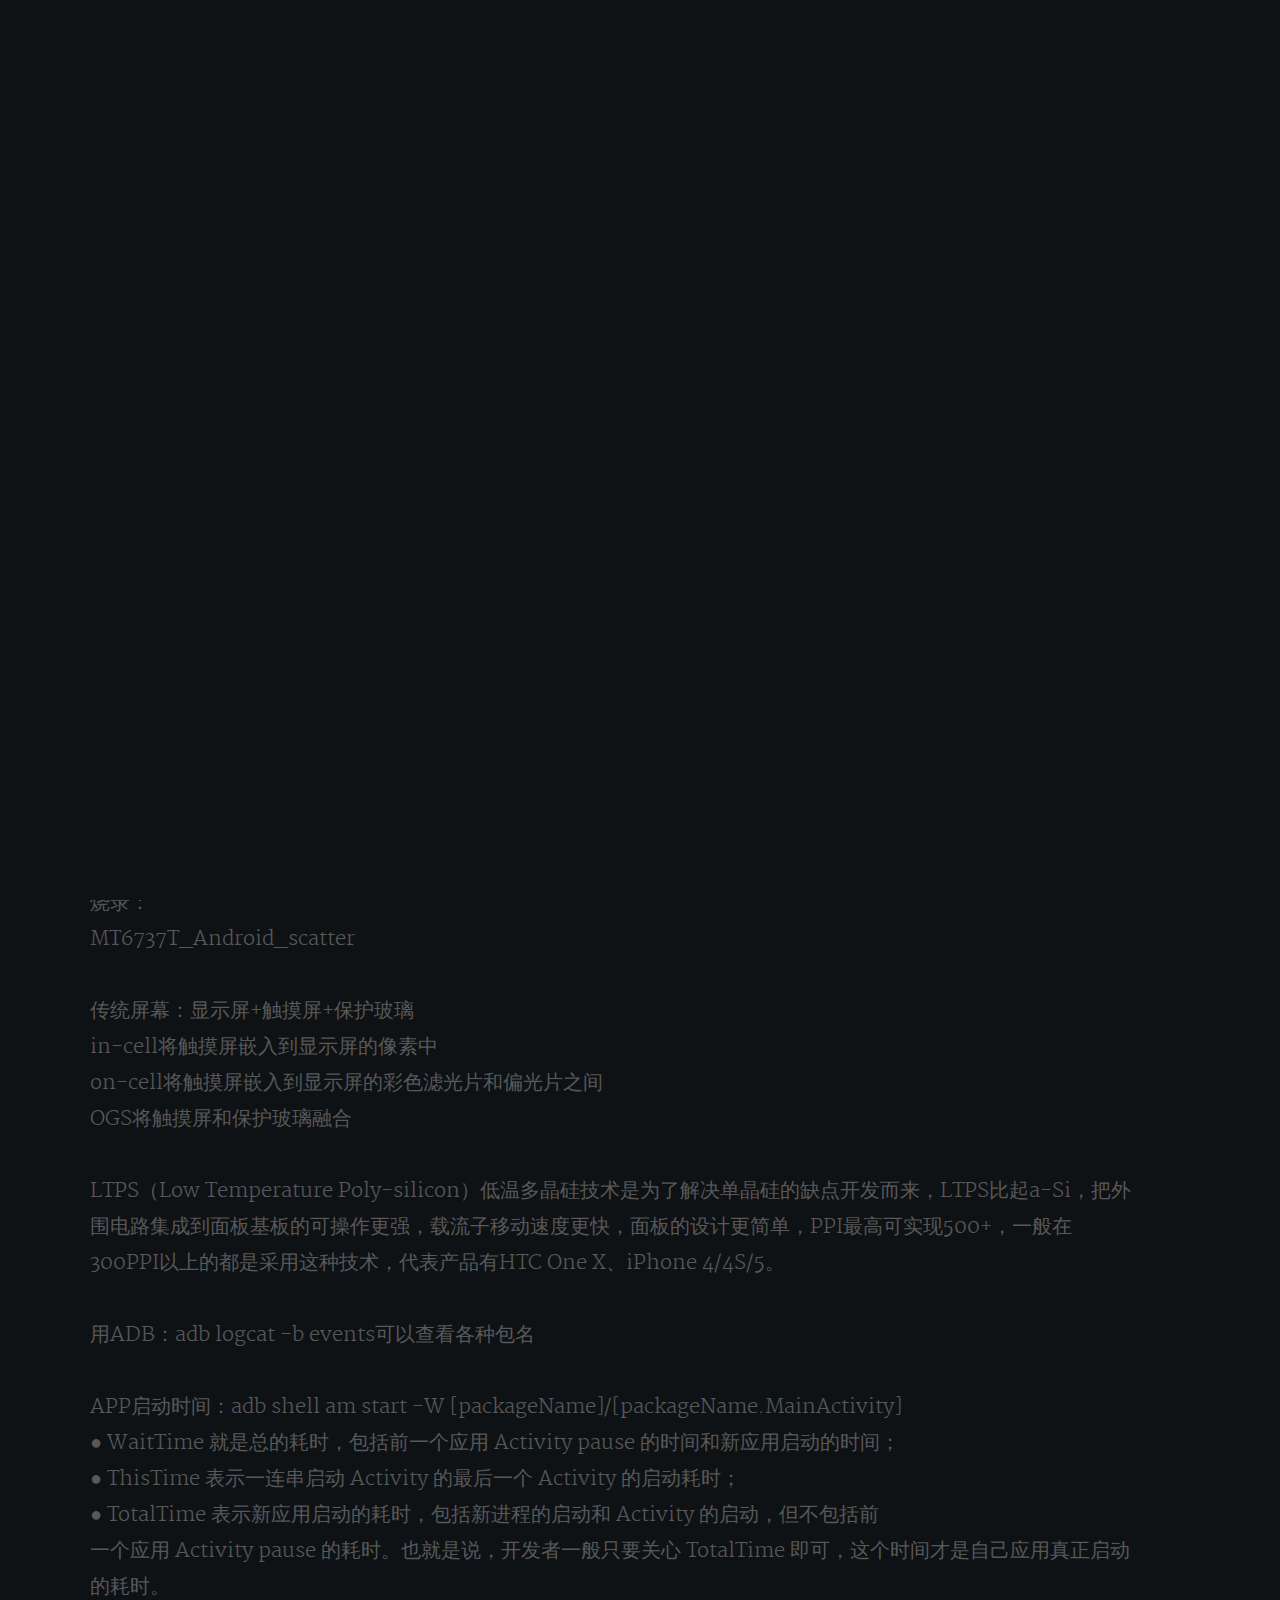
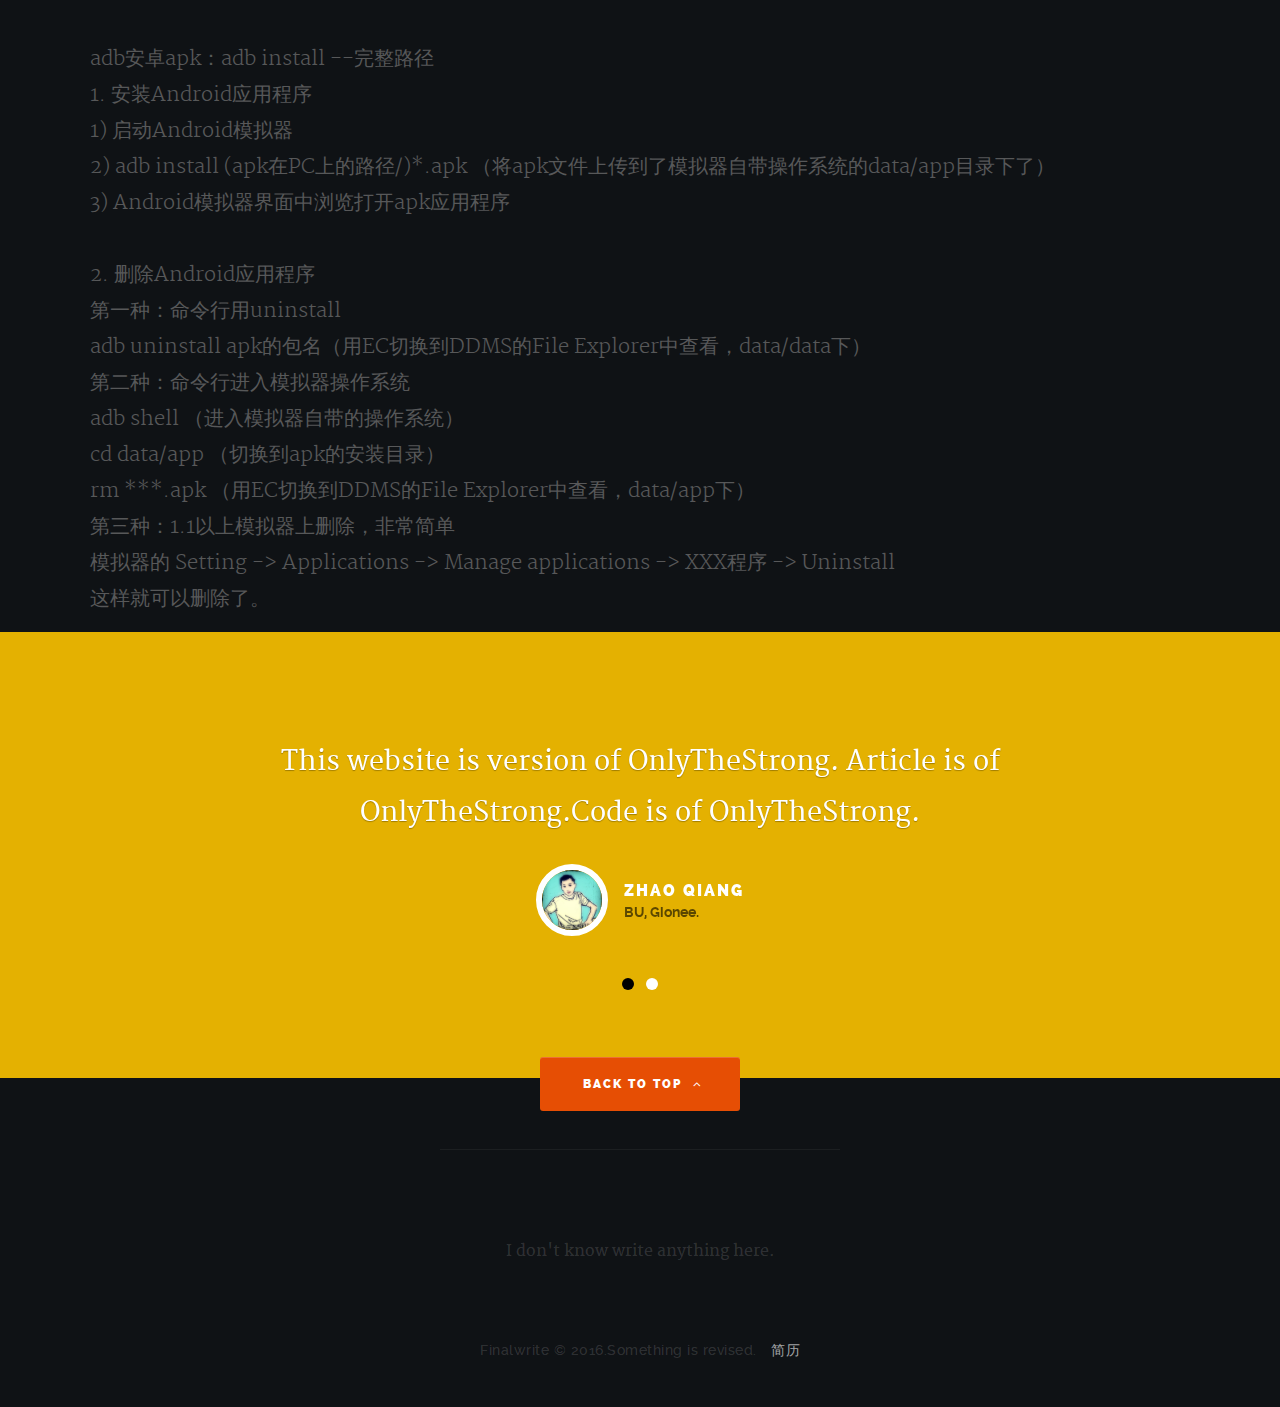
==== commit 3dc481e5: "V1.0 修改版" ====
--- a/free.html
+++ b/free.html
@@ -105,7 +105,44 @@
 
 	         <hr />               
 
-	         <p>This one is on the road ...
+	         <p>==================2016年12月29日19:26:24==================
+			<br/>启动SVN服务：
+			<br/>svnserve -d  -r D:\工作空间\svnroot
+			<br/>
+			<br/>烧录：
+			<br/>MT6737T_Android_scatter
+			<br/>
+			<br/>传统屏幕：显示屏+触摸屏+保护玻璃
+			<br/>in-cell将触摸屏嵌入到显示屏的像素中
+			<br/>on-cell将触摸屏嵌入到显示屏的彩色滤光片和偏光片之间
+			<br/>OGS将触摸屏和保护玻璃融合
+			<br/>
+			<br/>LTPS（Low Temperature Poly-silicon）低温多晶硅技术是为了解决单晶硅的缺点开发而来，LTPS比起a-Si，把外围电路集成到面板基板的可操作更强，载流子移动速度更快，面板的设计更简单，PPI最高可实现500+，一般在300PPI以上的都是采用这种技术，代表产品有HTC One X、iPhone 4/4S/5。
+			<br/>
+			<br/>用ADB：adb logcat -b events可以查看各种包名
+			<br/>
+			<br/>APP启动时间：adb shell am start -W [packageName]/[packageName.MainActivity]
+			<br/>● WaitTime 就是总的耗时，包括前一个应用 Activity pause 的时间和新应用启动的时间；
+			<br/>● ThisTime 表示一连串启动 Activity 的最后一个 Activity 的启动耗时；
+			<br/>● TotalTime 表示新应用启动的耗时，包括新进程的启动和 Activity 的启动，但不包括前
+			<br/>一个应用 Activity pause 的耗时。也就是说，开发者一般只要关心 TotalTime 即可，这个时间才是自己应用真正启动的耗时。
+			<br/>
+			<br/>adb安卓apk：adb install --完整路径
+			<br/>1. 安装Android应用程序
+			<br/>1) 启动Android模拟器
+			<br/>2) adb install (apk在PC上的路径/)*.apk （将apk文件上传到了模拟器自带操作系统的data/app目录下了）
+			<br/>3) Android模拟器界面中浏览打开apk应用程序
+			<br/>
+			<br/>2. 删除Android应用程序
+			<br/>第一种：命令行用uninstall
+			<br/>adb uninstall apk的包名（用EC切换到DDMS的File Explorer中查看，data/data下）
+			<br/>第二种：命令行进入模拟器操作系统
+			<br/>adb shell （进入模拟器自带的操作系统）
+			<br/>cd data/app （切换到apk的安装目录）
+			<br/>rm ***.apk （用EC切换到DDMS的File Explorer中查看，data/app下）
+			<br/>第三种：1.1以上模拟器上删除，非常简单
+			<br/>模拟器的 Setting -> Applications -> Manage applications -> XXX程序 -> Uninstall
+			<br/>这样就可以删除了。
 	         </p>
 
 	      </div>     	    
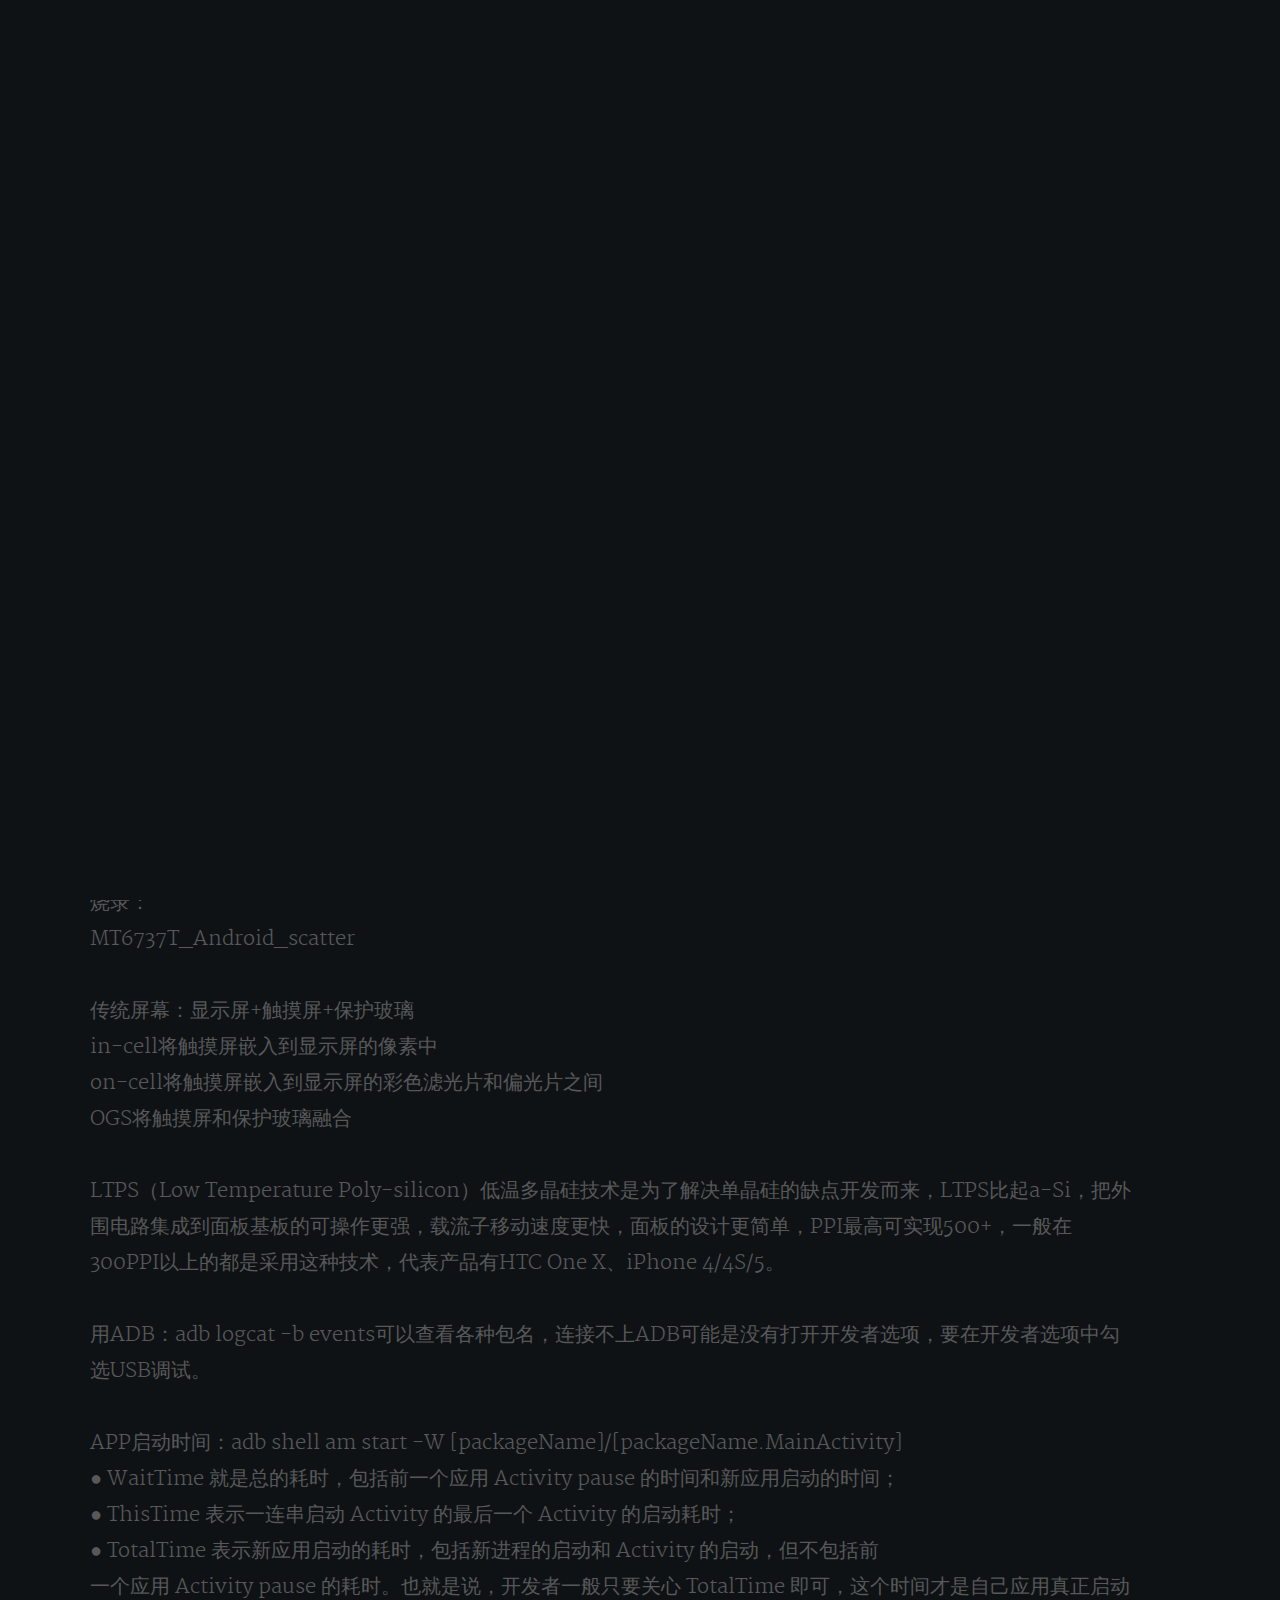
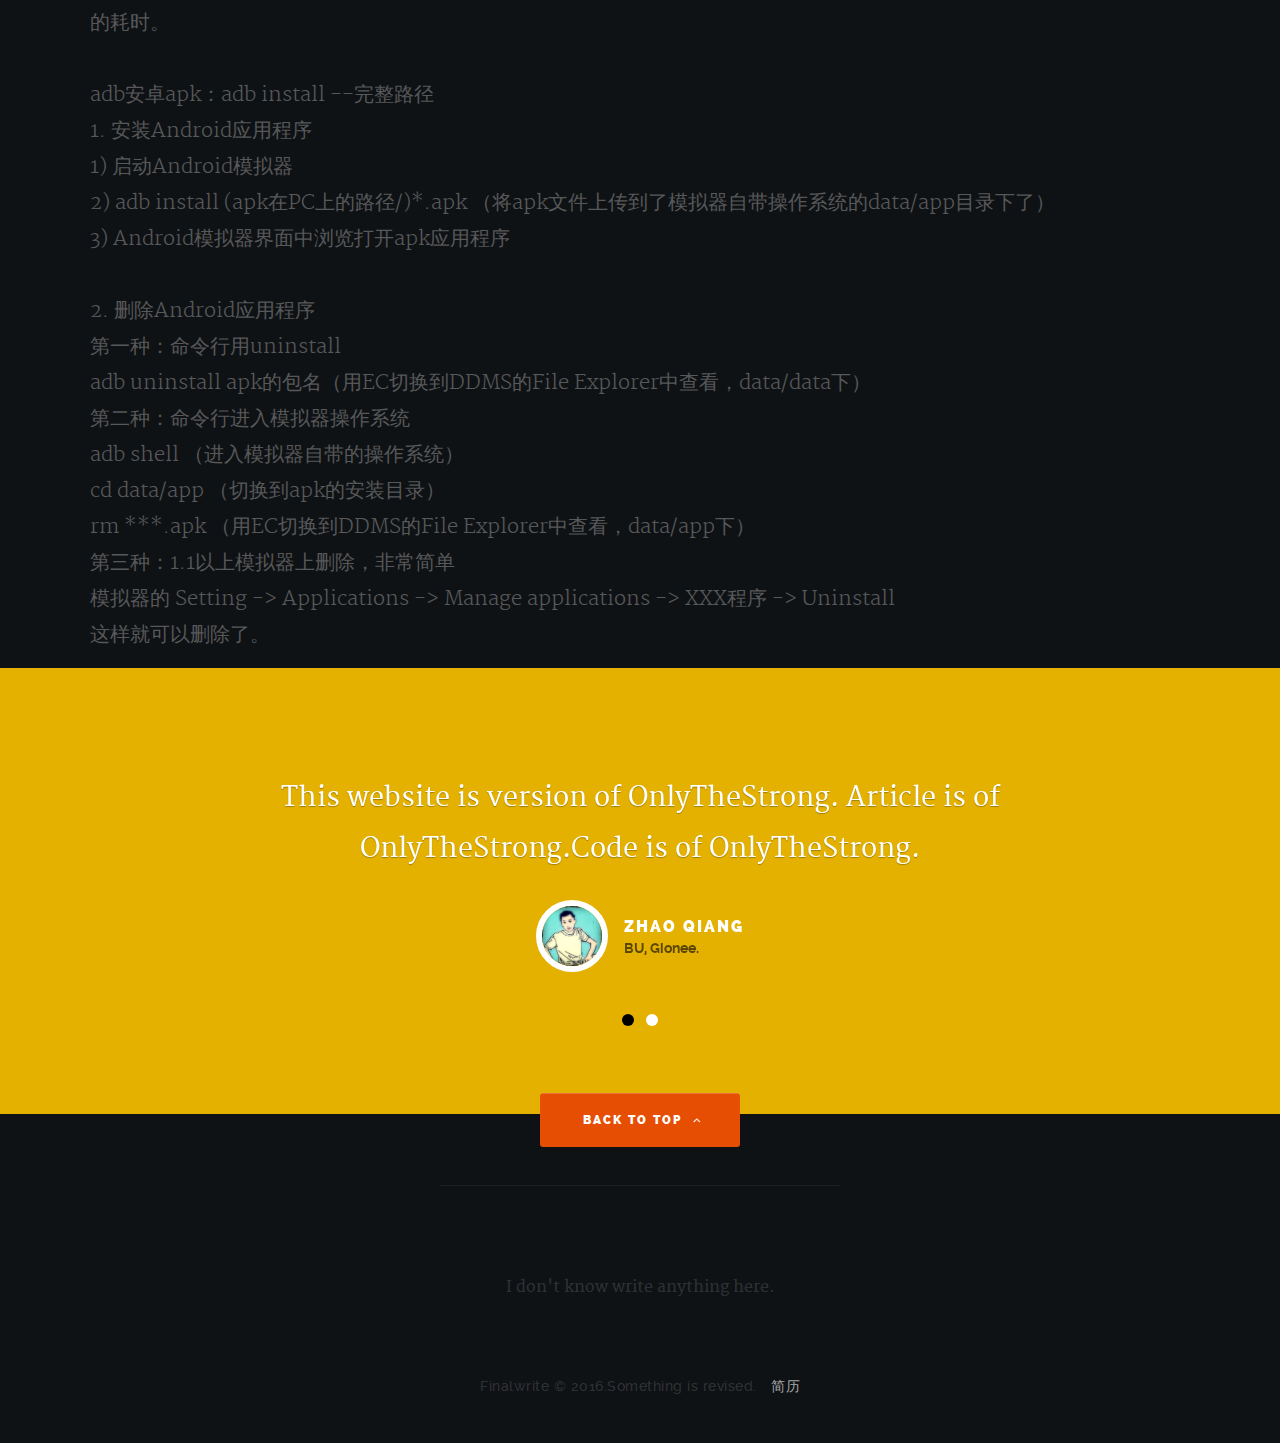
==== commit 6fbea69a: "背景部分修改，上传文章" ====
--- a/free.html
+++ b/free.html
@@ -119,7 +119,7 @@
 			<br/>
 			<br/>LTPS（Low Temperature Poly-silicon）低温多晶硅技术是为了解决单晶硅的缺点开发而来，LTPS比起a-Si，把外围电路集成到面板基板的可操作更强，载流子移动速度更快，面板的设计更简单，PPI最高可实现500+，一般在300PPI以上的都是采用这种技术，代表产品有HTC One X、iPhone 4/4S/5。
 			<br/>
-			<br/>用ADB：adb logcat -b events可以查看各种包名
+			<br/>用ADB：adb logcat -b events可以查看各种包名，连接不上ADB可能是没有打开开发者选项，要在开发者选项中勾选USB调试。
 			<br/>
 			<br/>APP启动时间：adb shell am start -W [packageName]/[packageName.MainActivity]
 			<br/>● WaitTime 就是总的耗时，包括前一个应用 Activity pause 的时间和新应用启动的时间；
--- a/css/main.css
+++ b/css/main.css
@@ -41,7 +41,7 @@
 }
 
 body {
-	background: #0F1215;
+	background: #0F1215;     /*=================设置背景颜色=========================*/
 	font: 16px/30px "merriweather-regular", serif;
 	font-weight: normal;
 	color: #575859;
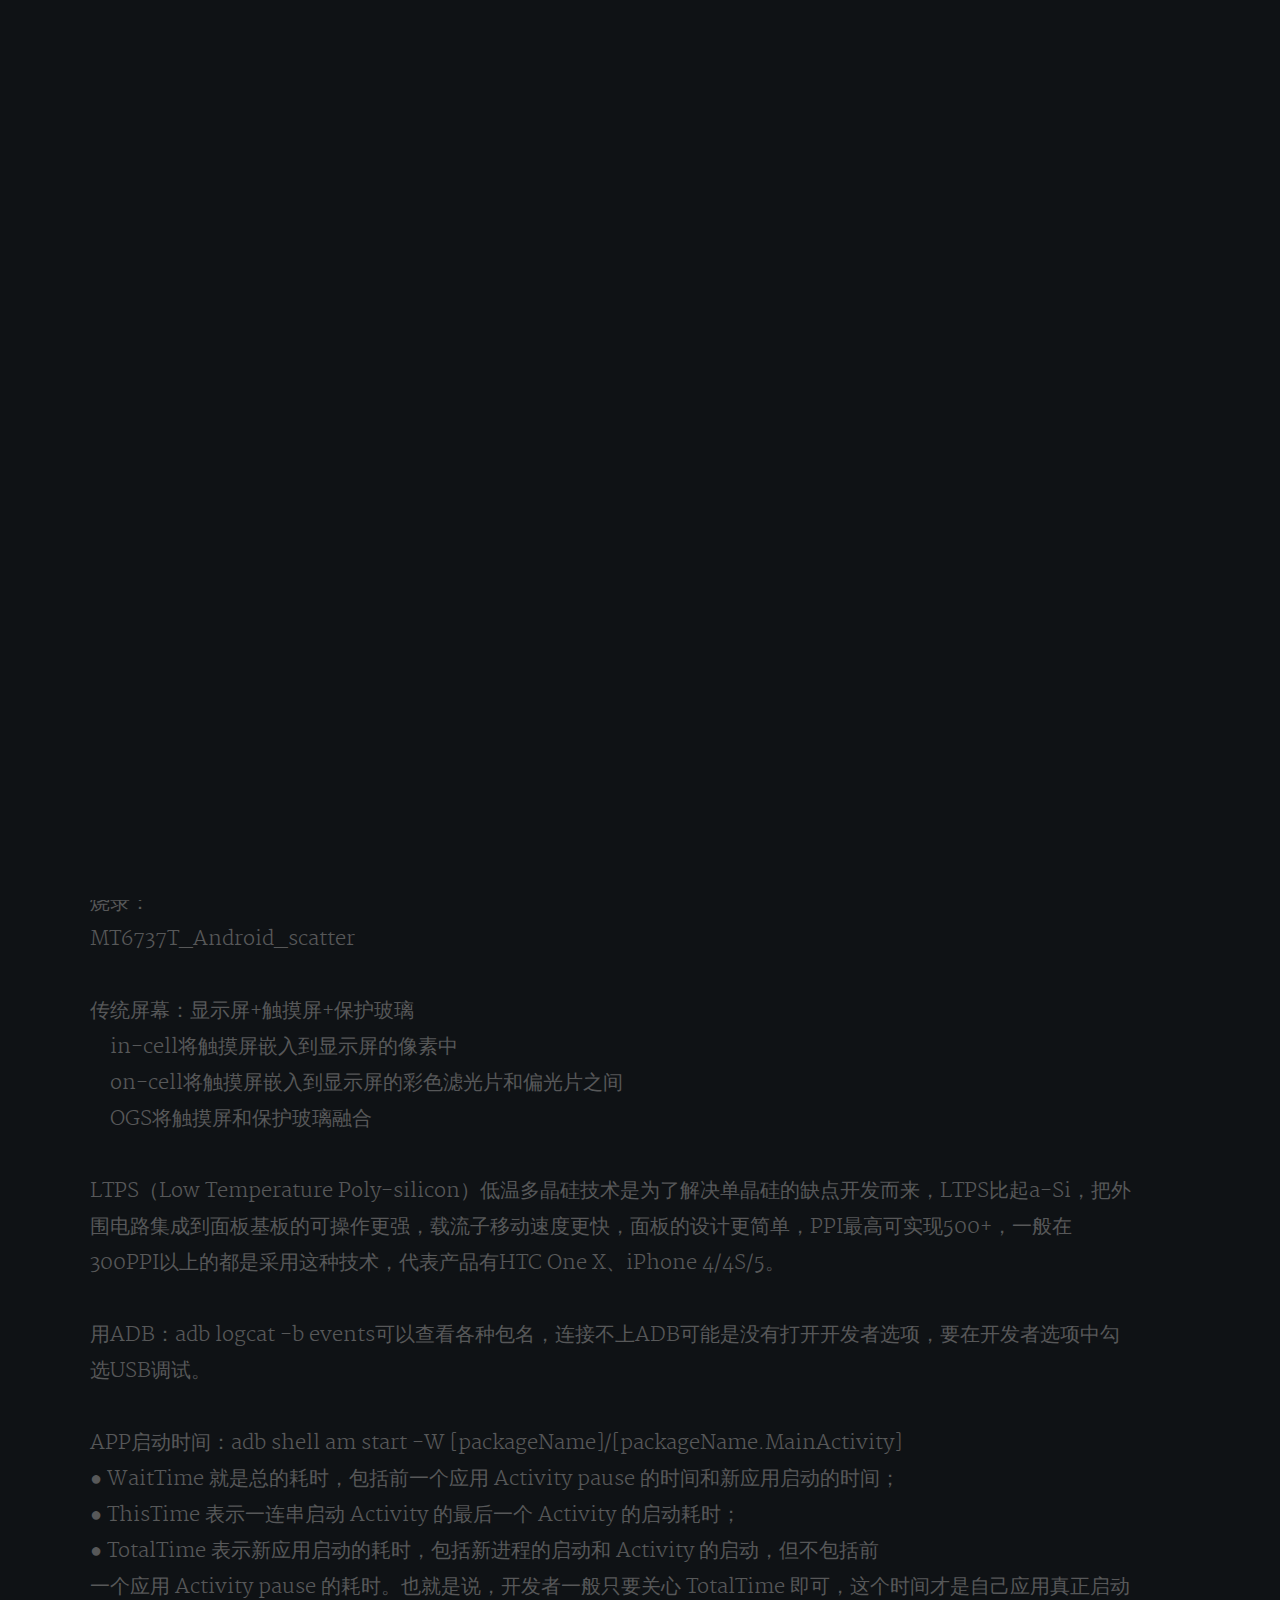
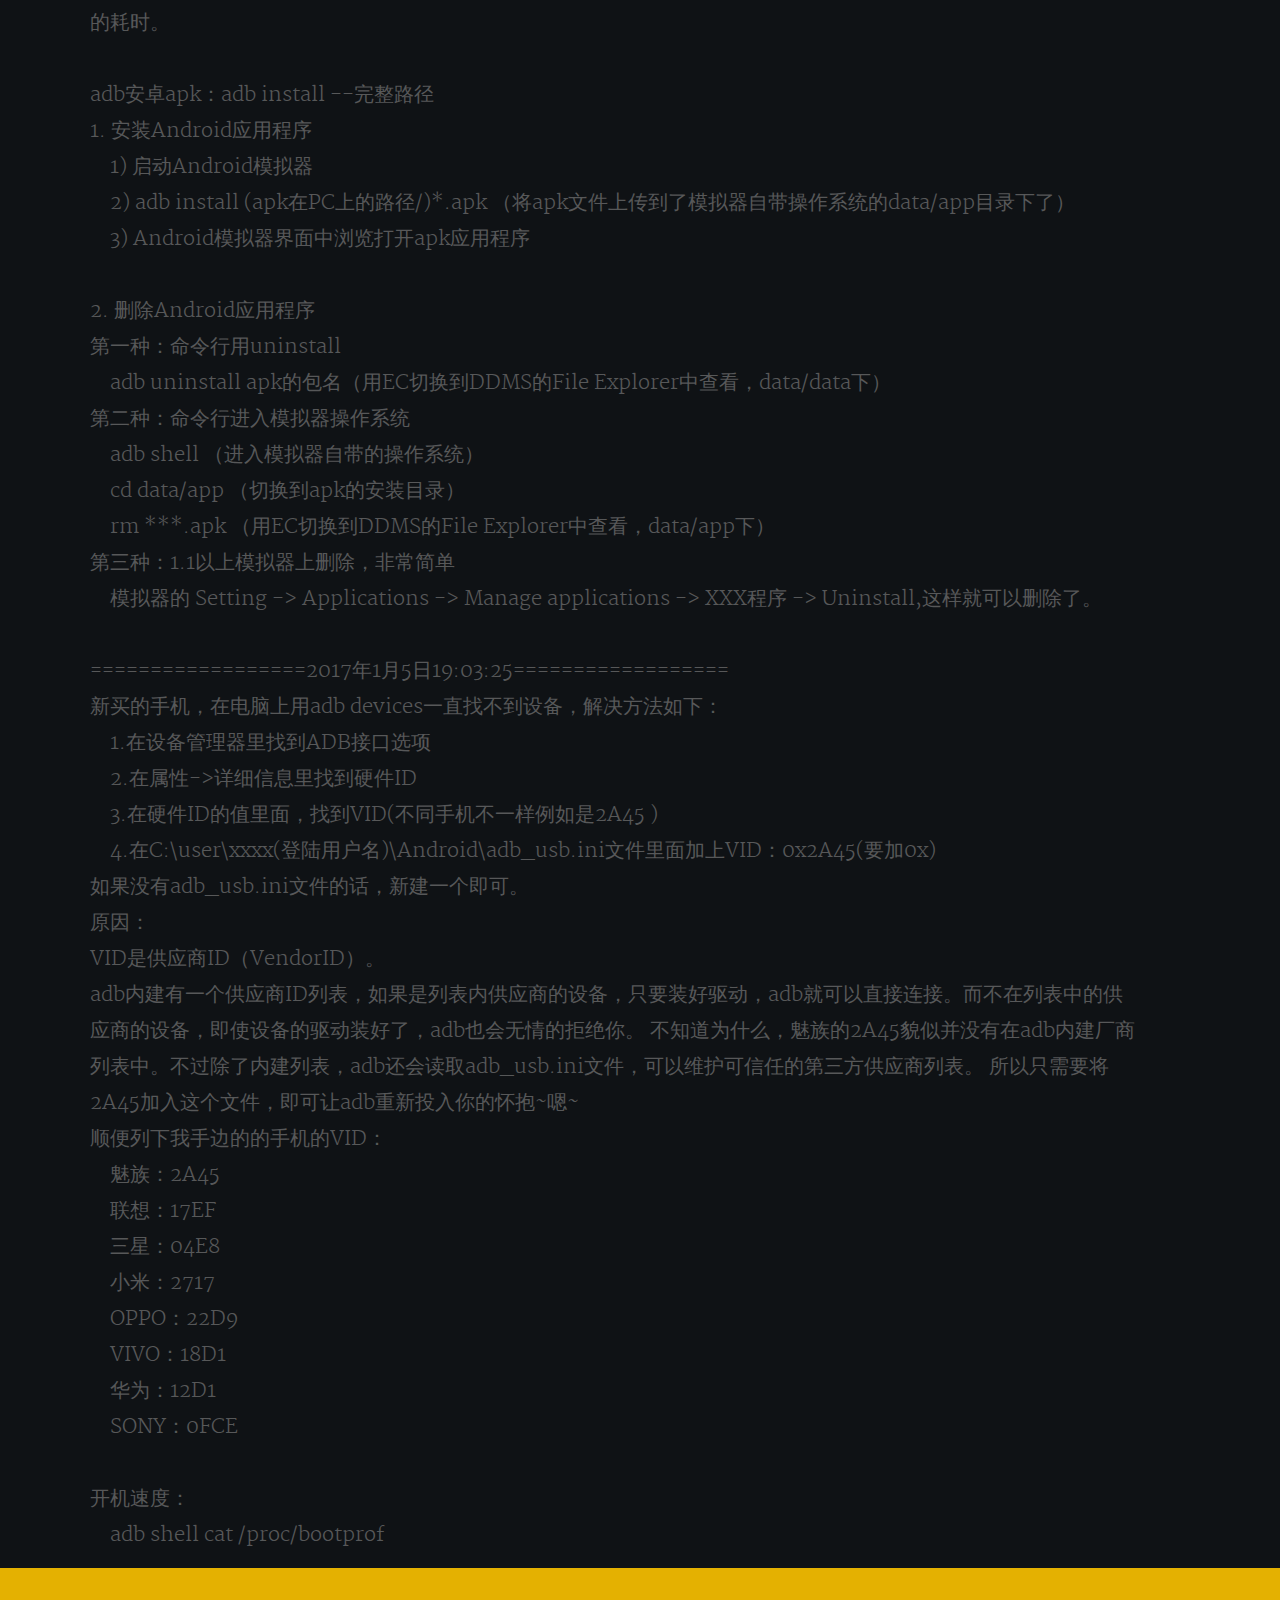
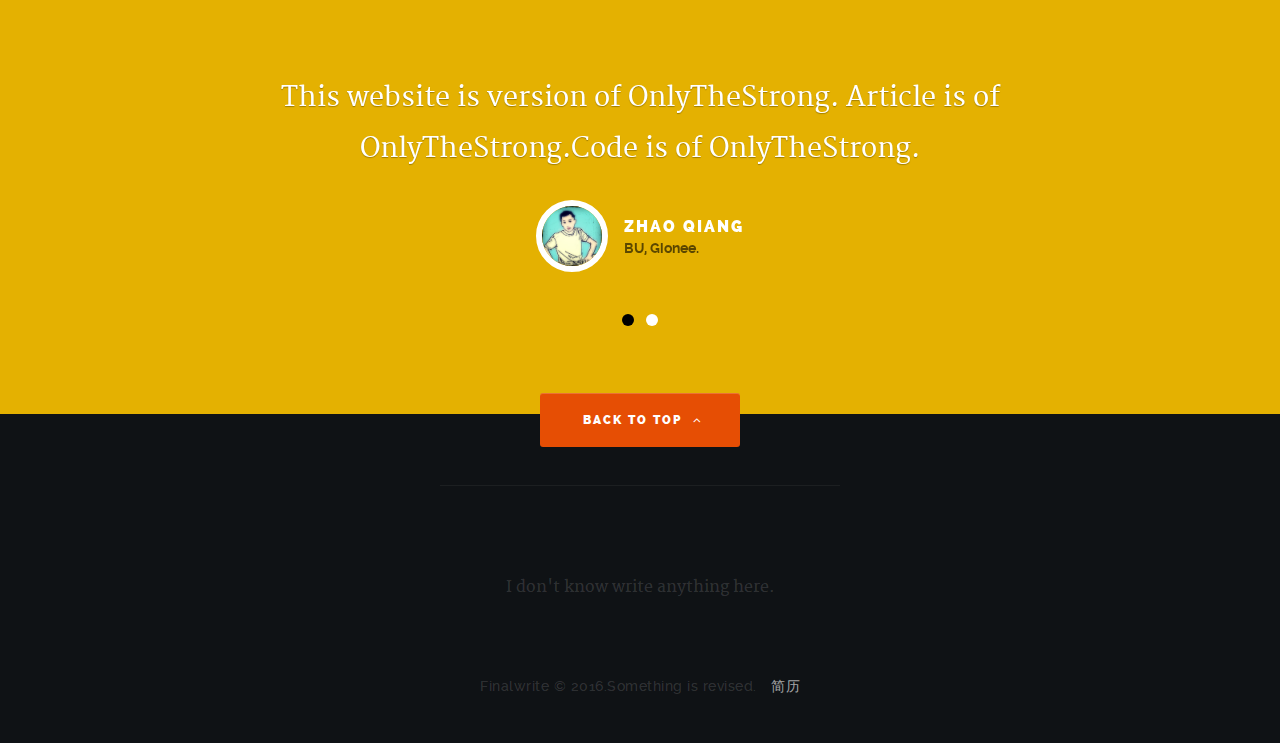
==== commit d71020e7: "修改了产品和Git学习的图片，并在Free里面更新了新的知识点" ====
--- a/free.html
+++ b/free.html
@@ -113,9 +113,9 @@
 			<br/>MT6737T_Android_scatter
 			<br/>
 			<br/>传统屏幕：显示屏+触摸屏+保护玻璃
-			<br/>in-cell将触摸屏嵌入到显示屏的像素中
-			<br/>on-cell将触摸屏嵌入到显示屏的彩色滤光片和偏光片之间
-			<br/>OGS将触摸屏和保护玻璃融合
+			<br/>&nbsp&nbsp&nbsp&nbsp;in-cell将触摸屏嵌入到显示屏的像素中
+			<br/>&nbsp&nbsp&nbsp&nbsp;on-cell将触摸屏嵌入到显示屏的彩色滤光片和偏光片之间
+			<br/>&nbsp&nbsp&nbsp&nbsp;OGS将触摸屏和保护玻璃融合
 			<br/>
 			<br/>LTPS（Low Temperature Poly-silicon）低温多晶硅技术是为了解决单晶硅的缺点开发而来，LTPS比起a-Si，把外围电路集成到面板基板的可操作更强，载流子移动速度更快，面板的设计更简单，PPI最高可实现500+，一般在300PPI以上的都是采用这种技术，代表产品有HTC One X、iPhone 4/4S/5。
 			<br/>
@@ -129,20 +129,44 @@
 			<br/>
 			<br/>adb安卓apk：adb install --完整路径
 			<br/>1. 安装Android应用程序
-			<br/>1) 启动Android模拟器
-			<br/>2) adb install (apk在PC上的路径/)*.apk （将apk文件上传到了模拟器自带操作系统的data/app目录下了）
-			<br/>3) Android模拟器界面中浏览打开apk应用程序
+			<br/>&nbsp&nbsp&nbsp&nbsp;1) 启动Android模拟器
+			<br/>&nbsp&nbsp&nbsp&nbsp;2) adb install (apk在PC上的路径/)*.apk （将apk文件上传到了模拟器自带操作系统的data/app目录下了）
+			<br/>&nbsp&nbsp&nbsp&nbsp;3) Android模拟器界面中浏览打开apk应用程序
 			<br/>
 			<br/>2. 删除Android应用程序
 			<br/>第一种：命令行用uninstall
-			<br/>adb uninstall apk的包名（用EC切换到DDMS的File Explorer中查看，data/data下）
+			<br/>&nbsp&nbsp&nbsp&nbsp;adb uninstall apk的包名（用EC切换到DDMS的File Explorer中查看，data/data下）
 			<br/>第二种：命令行进入模拟器操作系统
-			<br/>adb shell （进入模拟器自带的操作系统）
-			<br/>cd data/app （切换到apk的安装目录）
-			<br/>rm ***.apk （用EC切换到DDMS的File Explorer中查看，data/app下）
+			<br/>&nbsp&nbsp&nbsp&nbsp;adb shell （进入模拟器自带的操作系统）
+			<br/>&nbsp&nbsp&nbsp&nbsp;cd data/app （切换到apk的安装目录）
+			<br/>&nbsp&nbsp&nbsp&nbsp;rm ***.apk （用EC切换到DDMS的File Explorer中查看，data/app下）
 			<br/>第三种：1.1以上模拟器上删除，非常简单
-			<br/>模拟器的 Setting -> Applications -> Manage applications -> XXX程序 -> Uninstall
-			<br/>这样就可以删除了。
+			<br/>&nbsp&nbsp&nbsp&nbsp;模拟器的 Setting -> Applications -> Manage applications -> XXX程序 -> Uninstall,这样就可以删除了。
+			<br/>
+			<br/>==================2017年1月5日19:03:25==================
+			<br/>新买的手机，在电脑上用adb devices一直找不到设备，解决方法如下： 
+			<br/>&nbsp&nbsp&nbsp&nbsp;1.在设备管理器里找到ADB接口选项 
+			<br/>&nbsp&nbsp&nbsp&nbsp;2.在属性->详细信息里找到硬件ID 
+			<br/>&nbsp&nbsp&nbsp&nbsp;3.在硬件ID的值里面，找到VID(不同手机不一样例如是2A45 )
+			<br/>&nbsp&nbsp&nbsp&nbsp;4.在C:\user\xxxx(登陆用户名)\Android\adb_usb.ini文件里面加上VID：0x2A45(要加0x)
+			<br/>如果没有adb_usb.ini文件的话，新建一个即可。
+			<br/>原因： 
+			<br/>VID是供应商ID（VendorID）。 
+			<br/>adb内建有一个供应商ID列表，如果是列表内供应商的设备，只要装好驱动，adb就可以直接连接。而不在列表中的供应商的设备，即使设备的驱动装好了，adb也会无情的拒绝你。 
+			不知道为什么，魅族的2A45貌似并没有在adb内建厂商列表中。不过除了内建列表，adb还会读取adb_usb.ini文件，可以维护可信任的第三方供应商列表。 
+			所以只需要将2A45加入这个文件，即可让adb重新投入你的怀抱~嗯~
+			<br/>顺便列下我手边的的手机的VID： 
+			<br/>&nbsp&nbsp&nbsp&nbsp;魅族：2A45 
+			<br/>&nbsp&nbsp&nbsp&nbsp;联想：17EF 
+			<br/>&nbsp&nbsp&nbsp&nbsp;三星：04E8 
+			<br/>&nbsp&nbsp&nbsp&nbsp;小米：2717 
+			<br/>&nbsp&nbsp&nbsp&nbsp;OPPO：22D9 
+			<br/>&nbsp&nbsp&nbsp&nbsp;VIVO：18D1 
+			<br/>&nbsp&nbsp&nbsp&nbsp;华为：12D1 
+			<br/>&nbsp&nbsp&nbsp&nbsp;SONY：0FCE
+			<br/>
+			<br/>开机速度：
+			<br/>&nbsp&nbsp&nbsp&nbsp;adb shell cat /proc/bootprof			
 	         </p>
 
 	      </div>     	    
